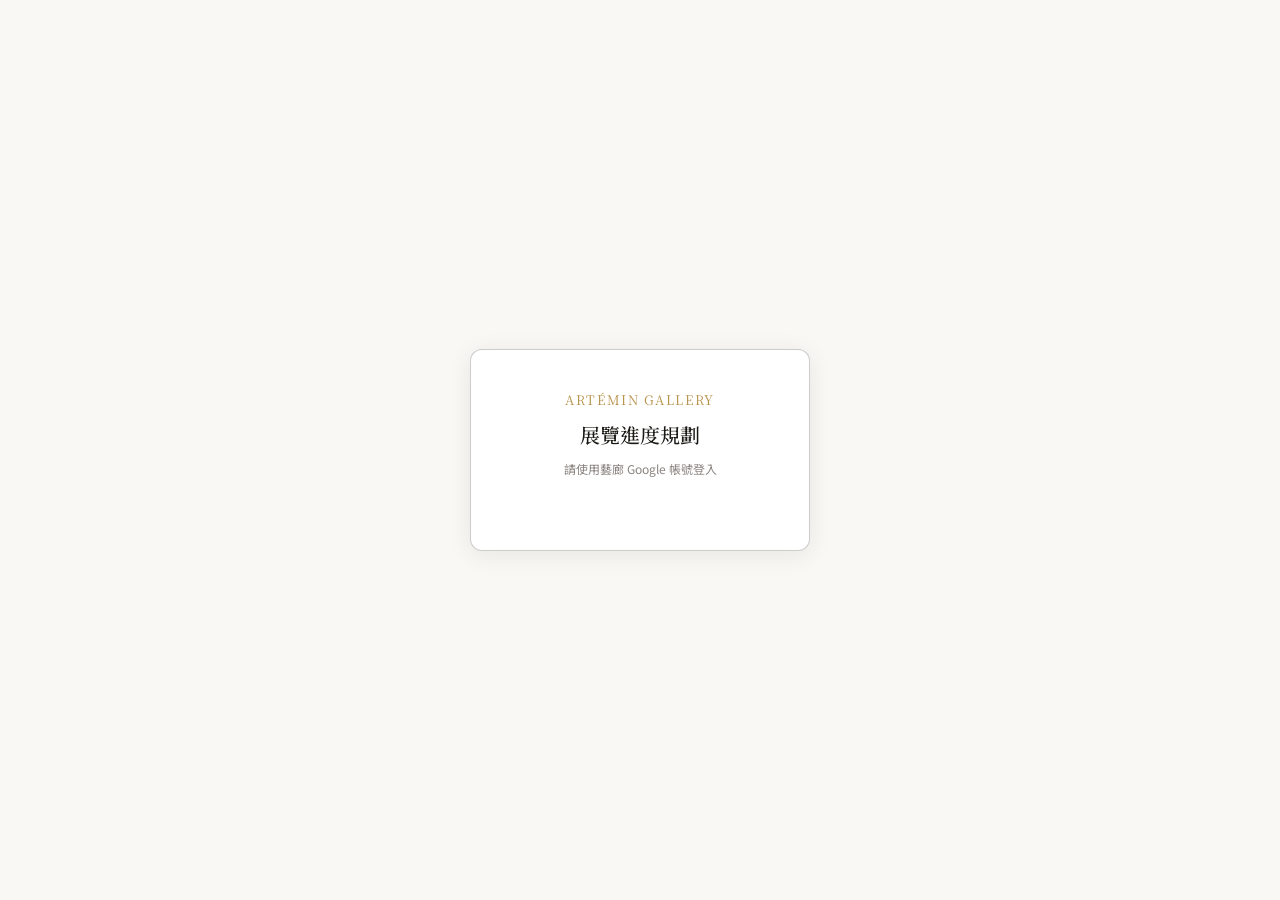
==== index.html @ 9acfe517 "Add files via upload" ====
<!DOCTYPE html>
<html lang="zh-TW">
<head>
<meta charset="UTF-8">
<meta name="viewport" content="width=device-width, initial-scale=1.0">
<title>藝廊展覽進度規劃</title>
<link href="https://fonts.googleapis.com/css2?family=Noto+Serif+TC:wght@400;500&family=Noto+Sans+TC:wght@300;400;500&display=swap" rel="stylesheet">
<script src="https://accounts.google.com/gsi/client" async defer></script>
<style>
:root {
  --ink:#1a1814;--ink-2:#4a4642;--ink-3:#8a8480;
  --paper:#faf8f4;--paper-2:#f2efe8;--paper-3:#e8e4da;
  --gold:#b8924a;--gold-lt:#f0e4cc;
  --teal:#3a7a6a;--teal-lt:#d4ede6;
  --blue:#3a5a8a;--blue-lt:#d4e0ef;
  --mauve:#7a5a7a;--mauve-lt:#e8d8e8;
  --border:rgba(26,24,20,0.12);--border-md:rgba(26,24,20,0.22);
  --radius:6px;--serif:'Noto Serif TC',serif;--sans:'Noto Sans TC',sans-serif;
}
*,*::before,*::after{box-sizing:border-box;margin:0;padding:0;}
body{font-family:var(--sans);background:var(--paper);color:var(--ink);min-height:100vh;font-size:14px;line-height:1.6;}

/* ── 登入畫面 ── */
#loginScreen{display:flex;align-items:center;justify-content:center;min-height:100vh;background:var(--paper);}
.login-card{background:white;border:1px solid var(--border-md);border-radius:12px;padding:2.5rem 2rem;width:340px;text-align:center;box-shadow:0 4px 24px rgba(26,24,20,0.08);}
.login-logo{font-family:var(--serif);font-size:13px;letter-spacing:0.12em;color:var(--gold);margin-bottom:0.5rem;}
.login-title{font-family:var(--serif);font-size:20px;font-weight:500;margin-bottom:0.5rem;}
.login-sub{font-size:12px;color:var(--ink-3);margin-bottom:2rem;}
.login-divider{height:1px;background:var(--border);margin:1.5rem 0;}
.login-err{font-size:12px;color:#b04040;background:#fef2f2;border:1px solid #fca5a5;border-radius:var(--radius);padding:8px 12px;margin-top:1rem;display:none;}

/* ── 頂部 ── */
#appScreen{display:none;}
.topbar{background:var(--ink);color:var(--paper);padding:0 2rem;height:52px;display:flex;align-items:center;justify-content:space-between;position:sticky;top:0;z-index:50;}
.topbar-brand{font-family:var(--serif);font-size:15px;letter-spacing:0.08em;color:var(--gold);}
.topbar-right{display:flex;align-items:center;gap:16px;}
.user-info{display:flex;align-items:center;gap:8px;}
.user-avatar{width:28px;height:28px;border-radius:50%;object-fit:cover;border:1.5px solid rgba(255,255,255,0.2);}
.user-name{font-size:12px;color:rgba(255,255,255,0.7);}
.logout-btn{background:none;border:1px solid rgba(255,255,255,0.2);border-radius:var(--radius);padding:4px 10px;font-size:11px;cursor:pointer;color:rgba(255,255,255,0.6);}
.logout-btn:hover{background:rgba(255,255,255,0.1);}
.sync-status{display:flex;align-items:center;gap:5px;font-size:11px;color:rgba(255,255,255,0.5);}
.sync-dot{width:6px;height:6px;border-radius:50%;background:#6bc18a;}
.sync-dot.syncing{background:var(--gold);animation:pulse 1s infinite;}
.sync-dot.error{background:#e06060;animation:none;}
@keyframes pulse{0%,100%{opacity:1}50%{opacity:0.3}}

/* ── 主容器 ── */
.container{max-width:1200px;margin:0 auto;padding:2rem 2rem 4rem;}
.page-header{display:flex;align-items:flex-end;justify-content:space-between;margin-bottom:1.5rem;padding-bottom:1rem;border-bottom:1px solid var(--border);}
.page-title{font-family:var(--serif);font-size:24px;font-weight:500;}
.page-sub{font-size:12px;color:var(--ink-3);margin-top:2px;}
.header-actions{display:flex;align-items:center;gap:10px;}
.year-nav{display:flex;align-items:center;gap:6px;}
.year-btn{background:none;border:1px solid var(--border-md);border-radius:var(--radius);width:28px;height:28px;cursor:pointer;color:var(--ink-2);font-size:14px;display:flex;align-items:center;justify-content:center;}
.year-btn:hover{background:var(--paper-2);}
.year-num{font-family:var(--serif);font-size:16px;font-weight:500;min-width:42px;text-align:center;}
.add-btn{background:var(--ink);color:var(--paper);border:none;border-radius:var(--radius);padding:7px 16px;font-size:13px;cursor:pointer;display:flex;align-items:center;gap:6px;}
.add-btn:hover{opacity:0.85;}

/* ── 統計 ── */
.stats{display:grid;grid-template-columns:repeat(4,1fr);gap:10px;margin-bottom:1.5rem;}
.stat-card{background:var(--paper-2);border:1px solid var(--border);border-radius:var(--radius);padding:0.875rem 1rem;}
.stat-label{font-size:11px;color:var(--ink-3);letter-spacing:0.05em;margin-bottom:4px;}
.stat-val{font-family:var(--serif);font-size:24px;font-weight:500;}
.stat-unit{font-family:var(--sans);font-size:12px;color:var(--ink-3);}

/* ── 甘特圖 ── */
.gantt-wrap{background:white;border:1px solid var(--border);border-radius:var(--radius);overflow:hidden;box-shadow:0 2px 12px rgba(26,24,20,0.06);}
.gantt-header{display:grid;grid-template-columns:200px 1fr;border-bottom:1px solid var(--border);}
.gantt-header-label{padding:8px 12px;font-size:11px;color:var(--ink-3);border-right:1px solid var(--border);}
.months-row{display:grid;grid-template-columns:repeat(12,1fr);}
.month-cell{font-size:11px;color:var(--ink-3);text-align:center;padding:8px 0;border-right:1px solid var(--border);}
.month-cell:last-child{border-right:none;}
.gantt-row{display:grid;grid-template-columns:200px 1fr;border-bottom:1px solid var(--border);transition:background 0.12s;}
.gantt-row:last-child{border-bottom:none;}
.gantt-row:hover{background:var(--paper);}
.gantt-info{padding:10px 12px;border-right:1px solid var(--border);cursor:pointer;display:flex;flex-direction:column;justify-content:center;}
.gantt-name{font-size:13px;font-weight:500;white-space:nowrap;overflow:hidden;text-overflow:ellipsis;}
.gantt-meta{display:flex;align-items:center;gap:6px;margin-top:3px;}
.status-badge{font-size:10px;padding:1px 6px;border-radius:10px;font-weight:500;white-space:nowrap;}
.s-planning{background:var(--mauve-lt);color:var(--mauve);}
.s-confirmed{background:var(--blue-lt);color:var(--blue);}
.s-active{background:var(--teal-lt);color:var(--teal);}
.s-done{background:var(--paper-3);color:var(--ink-3);}
.progress-text{font-size:10px;color:var(--ink-3);}
.gantt-tl{position:relative;height:48px;cursor:pointer;}
.tl-grid{position:absolute;top:0;left:0;width:100%;height:100%;display:grid;grid-template-columns:repeat(12,1fr);pointer-events:none;}
.tl-cell{border-right:1px solid var(--border);}
.tl-cell:last-child{border-right:none;}
.today-marker{position:absolute;top:0;width:1px;height:100%;pointer-events:none;z-index:4;}
.bar{position:absolute;top:10px;height:28px;border-radius:4px;z-index:3;display:flex;align-items:center;padding:0 8px;font-size:11px;font-weight:500;overflow:hidden;white-space:nowrap;transition:opacity 0.15s;}
.bar:hover{opacity:0.85;}
.bar-planning{background:var(--mauve);color:white;}
.bar-confirmed{background:var(--blue);color:white;}
.bar-active{background:var(--teal);color:white;}
.bar-done{background:var(--paper-3);color:var(--ink-3);}
.loading-state{text-align:center;padding:3rem;color:var(--ink-3);font-size:13px;}
.error-state{text-align:center;padding:2rem;background:#fef2f2;border:1px solid #fca5a5;border-radius:var(--radius);color:#b91c1c;font-size:13px;margin:1rem 0;}

/* ── 彈窗 ── */
.overlay{display:none;position:fixed;top:0;left:0;width:100%;height:100%;background:rgba(26,24,20,0.4);z-index:200;align-items:center;justify-content:center;}
.overlay.open{display:flex;}
.modal{background:var(--paper);border:1px solid var(--border-md);border-radius:10px;width:520px;max-width:92vw;max-height:88vh;overflow-y:auto;padding:1.5rem;box-shadow:0 12px 40px rgba(26,24,20,0.18);}
.modal-head{display:flex;justify-content:space-between;align-items:center;margin-bottom:1.25rem;padding-bottom:0.875rem;border-bottom:1px solid var(--border);}
.modal-title{font-family:var(--serif);font-size:16px;font-weight:500;}
.modal-close{background:none;border:none;font-size:22px;cursor:pointer;color:var(--ink-3);line-height:1;padding:0 2px;}
.field-grid{display:grid;grid-template-columns:1fr 1fr;gap:10px;margin-bottom:10px;}
.field{display:flex;flex-direction:column;gap:4px;}
.field.full{grid-column:1/-1;}
.field label{font-size:11px;color:var(--ink-3);letter-spacing:0.04em;}
.field input,.field select{font-family:var(--sans);font-size:13px;padding:7px 10px;border:1px solid var(--border-md);border-radius:var(--radius);background:white;color:var(--ink);outline:none;transition:border-color 0.15s;}
.field input:focus,.field select:focus{border-color:var(--gold);}

/* ── 任務樣式 ── */
.tasks-section{margin-top:1.25rem;border-top:1px solid var(--border);padding-top:1rem;}
.tasks-title{font-size:11px;color:var(--ink-3);letter-spacing:0.05em;margin-bottom:10px;}
.task-list{display:flex;flex-direction:column;gap:4px;}
.task-group{display:flex;flex-direction:column;gap:3px;}
.task-parent{display:flex;align-items:center;gap:8px;padding:8px 10px;background:var(--paper-2);border:1px solid var(--border);border-radius:var(--radius);cursor:pointer;transition:background 0.12s;}
.task-parent:hover{background:var(--paper-3);}
.task-parent.ck{background:var(--teal-lt);border-color:rgba(58,122,106,0.3);}
.task-subs{display:flex;flex-direction:column;gap:3px;padding-left:14px;margin-top:3px;}
.task-sub{display:flex;align-items:center;gap:8px;padding:6px 10px;background:white;border:1px solid var(--border);border-radius:var(--radius);cursor:pointer;transition:background 0.12s;}
.task-sub:hover{background:var(--paper-2);}
.task-sub.ck{background:var(--teal-lt);border-color:rgba(58,122,106,0.3);}
.task-sub2s{display:flex;flex-direction:column;gap:3px;padding-left:14px;margin-top:3px;}
.task-sub2{display:flex;align-items:center;gap:8px;padding:5px 10px;background:var(--paper);border:1px solid var(--border);border-radius:var(--radius);cursor:pointer;transition:background 0.12s;}
.task-sub2:hover{background:var(--paper-2);}
.task-sub2.ck{background:var(--teal-lt);border-color:rgba(58,122,106,0.3);}
.chk{width:14px;height:14px;border-radius:3px;border:1.5px solid var(--border-md);background:white;display:flex;align-items:center;justify-content:center;flex-shrink:0;transition:all 0.12s;}
.task-parent.ck .chk,.task-sub.ck .chk,.task-sub2.ck .chk{background:var(--teal);border-color:var(--teal);}
.chkico{display:none;width:8px;height:6px;}
.chkico path{stroke:white;stroke-width:2;fill:none;stroke-linecap:round;stroke-linejoin:round;}
.task-parent.ck .chkico,.task-sub.ck .chkico,.task-sub2.ck .chkico{display:block;}
.task-name{font-size:12px;color:var(--ink-2);flex:1;}
.task-parent .task-name{font-weight:500;font-size:13px;color:var(--ink);}
.task-parent.ck .task-name,.task-sub.ck .task-name,.task-sub2.ck .task-name{color:var(--teal);}
.task-cnt{font-size:10px;color:var(--ink-3);margin-left:auto;}

.modal-actions{display:flex;gap:8px;margin-top:1.5rem;padding-top:1rem;border-top:1px solid var(--border);}
.btn-del{background:none;border:1px solid #e5a0a0;border-radius:var(--radius);padding:7px 14px;font-size:12px;cursor:pointer;color:#b04040;margin-right:auto;font-family:var(--sans);}
.btn-del:hover{background:#fef2f2;}
.btn-cancel{background:none;border:1px solid var(--border-md);border-radius:var(--radius);padding:7px 16px;font-size:13px;cursor:pointer;color:var(--ink-2);font-family:var(--sans);}
.btn-save{background:var(--ink);color:var(--paper);border:none;border-radius:var(--radius);padding:7px 20px;font-size:13px;cursor:pointer;font-family:var(--sans);}
.btn-save:hover{opacity:0.85;}
.btn-save:disabled{opacity:0.5;cursor:not-allowed;}
</style>
</head>
<body>

<!-- ══ 登入畫面 ══ -->
<div id="loginScreen">
  <div class="login-card">
    <div class="login-logo">ARTÉMIN GALLERY</div>
    <div class="login-title">展覽進度規劃</div>
    <div class="login-sub">請使用藝廊 Google 帳號登入</div>
    <div id="g_id_onload"
      data-client_id="168301456970-nptqdg437fssl7lu7vu9u8i5uf6and3h.apps.googleusercontent.com"
      data-context="signin"
      data-ux_mode="popup"
      data-callback="handleGoogleLogin"
      data-auto_prompt="false">
    </div>
    <div class="g_id_signin"
      data-type="standard"
      data-shape="rectangular"
      data-theme="outline"
      data-text="signin_with"
      data-size="large"
      data-locale="zh-TW"
      data-width="280">
    </div>
    <div class="login-err" id="loginErr"></div>
  </div>
</div>

<!-- ══ 主應用 ══ -->
<div id="appScreen">
  <div class="topbar">
    <div class="topbar-brand">藝廊展覽進度規劃</div>
    <div class="topbar-right">
      <div class="sync-status">
        <div class="sync-dot" id="syncDot"></div>
        <span id="syncLabel">已連線</span>
      </div>
      <div class="user-info">
        <img class="user-avatar" id="userAvatar" src="" alt="">
        <span class="user-name" id="userName"></span>
      </div>
      <button class="logout-btn" onclick="logout()">登出</button>
    </div>
  </div>

  <div class="container">
    <div class="page-header">
      <div>
        <div class="page-title" id="pageTitle">年度展覽規劃</div>
        <div class="page-sub">點擊展覽列以編輯詳情與進度</div>
      </div>
      <div class="header-actions">
        <div class="year-nav">
          <button class="year-btn" onclick="changeYear(-1)">&#8592;</button>
          <div class="year-num" id="yearNum">2026</div>
          <button class="year-btn" onclick="changeYear(1)">&#8594;</button>
        </div>
        <button class="add-btn" onclick="openAdd()">＋ 新增展覽</button>
      </div>
    </div>
    <div class="stats" id="statsBar"></div>
    <div class="gantt-wrap">
      <div class="gantt-header">
        <div class="gantt-header-label">展覽名稱</div>
        <div class="months-row" id="monthsRow"></div>
      </div>
      <div id="ganttBody"><div class="loading-state">請先登入</div></div>
    </div>
  </div>
</div>

<!-- ══ 編輯彈窗 ══ -->
<div class="overlay" id="overlay" onclick="maybeClose(event)">
  <div class="modal">
    <div class="modal-head">
      <div class="modal-title" id="modalTitle">展覽詳情</div>
      <button class="modal-close" onclick="closeModal()">&#215;</button>
    </div>
    <div class="field-grid">
      <div class="field full"><label>展覽名稱</label><input id="fName" type="text" placeholder="例：春季油畫聯展"></div>
      <div class="field"><label>藝術家</label><input id="fArtist" type="text" placeholder="藝術家姓名"></div>
      <div class="field"><label>策展人</label><input id="fCurator" type="text" placeholder="策展人姓名"></div>
      <div class="field"><label>展覽類型</label>
        <select id="fType">
          <option>油畫</option><option>攝影</option><option>雕塑</option>
          <option>裝置藝術</option><option>版畫</option><option>水彩</option>
          <option>混合媒材</option><option>其他</option>
        </select>
      </div>
      <div class="field"><label>展間</label><input id="fRoom" type="text" placeholder="例：主展廳"></div>
      <div class="field"><label>開展日期</label><input id="fStart" type="date"></div>
      <div class="field"><label>結束日期</label><input id="fEnd" type="date"></div>
      <div class="field"><label>狀態</label>
        <select id="fStatus">
          <option value="planning">規劃中</option>
          <option value="confirmed">已確認</option>
          <option value="active">展覽中</option>
          <option value="done">已結束</option>
        </select>
      </div>
    </div>
    <div class="tasks-section">
      <div class="tasks-title">標準作業進度</div>
      <div class="task-list" id="taskList"></div>
    </div>
    <div class="modal-actions">
      <button class="btn-del" id="deleteBtn" onclick="deleteExh()">刪除展覽</button>
      <button class="btn-cancel" onclick="closeModal()">取消</button>
      <button class="btn-save" id="saveBtn" onclick="saveExh()">儲存</button>
    </div>
  </div>
</div>

<script>
const API_URL = 'https://script.google.com/macros/s/AKfycbzj62kZOhOojX4Hk5gI0bVfnk32BzOACDIjhWFmv7PJkhYuEvJrRE6wofhIH_kKk1Yr/exec';

// 任務結構定義
const TASKS = [
  { k:'藝術家展覽簽約', subs:[] },
  { k:'作品確認', subs:[
    { k:'作品圖確認', subs:[
      { k:'藝術家有提供', subs:[] },
      { k:'藝術家沒提供 → 預約拍照', subs:[] }
    ]}
  ]},
  { k:'展品運輸', subs:[
    { k:'取件預約', subs:[] },
    { k:'表框', subs:[
      { k:'是', subs:[] },
      { k:'否', subs:[] }
    ]}
  ]},
  { k:'場地準備', subs:[
    { k:'櫥窗油漆顏色確定', subs:[] },
    { k:'展場內油漆及牆面補洞', subs:[] }
  ]},
  { k:'設計製作', subs:[
    { k:'Facebook', subs:[] },
    { k:'Instagram', subs:[] },
    { k:'海報', subs:[] },
    { k:'卡點', subs:[] },
    { k:'Floor map', subs:[] },
    { k:'小卡製作', subs:[
      { k:'有', subs:[] },
      { k:'無', subs:[] }
    ]}
  ]},
  { k:'布展', subs:[{ k:'時間預約', subs:[] }] },
  { k:'媒體通知', subs:[{ k:'國內', subs:[] },{ k:'國外', subs:[] }] },
  { k:'開幕宣傳', subs:[{ k:'LINE 群發', subs:[] },{ k:'電子報', subs:[] },{ k:'社群', subs:[] }] },
  { k:'開幕茶會', subs:[] },
  { k:'結展撤展', subs:[] },
  { k:'展覽後展品處置', subs:[
    { k:'作品無售出', subs:[{ k:'作品退回藝術家', subs:[] }] },
    { k:'作品售出', subs:[
      { k:'紙箱製作', subs:[] },
      { k:'保證卡製作', subs:[] },
      { k:'運輸', subs:[] }
    ]}
  ]}
];

// 展開成扁平陣列，取得 checkbox 總數
function flattenTasks(nodes) {
  const result = [];
  nodes.forEach(n => { result.push(n); if(n.subs.length) result.push(...flattenTasks(n.subs)); });
  return result;
}
const TASK_FLAT = flattenTasks(TASKS);
const TASK_COUNT = TASK_FLAT.length;

const MONTHS = ['1月','2月','3月','4月','5月','6月','7月','8月','9月','10月','11月','12月'];
const STATUS_LABELS = { planning:'規劃中', confirmed:'已確認', active:'展覽中', done:'已結束' };

let currentYear = new Date().getFullYear();
let exhibitions = [];
let editingId = null;
let isSaving = false;
let currentUser = null;

// ── Google 登入 ──
function handleGoogleLogin(response) {
  const payload = parseJwt(response.credential);
  const email = payload.email;
  const WHITELIST = [
    'benhsiao@artemingallery.com',
    'phiisc@artemingallery.com',
    'info@artemingallery.com',
    'chanelcheng@artemingallery.com',
    'casperchen@artemingallery.com'
  ];
  if (!WHITELIST.includes(email.toLowerCase())) {
    const err = document.getElementById('loginErr');
    err.textContent = '此帳號沒有存取權限，請聯繫管理員。';
    err.style.display = 'block';
    return;
  }
  currentUser = { email, name: payload.name, avatar: payload.picture };
  document.getElementById('loginScreen').style.display = 'none';
  document.getElementById('appScreen').style.display = 'block';
  document.getElementById('userName').textContent = payload.name;
  document.getElementById('userAvatar').src = payload.picture;
  loadExhibitions();
}

function parseJwt(token) {
  const base64 = token.split('.')[1].replace(/-/g,'+').replace(/_/g,'/');
  return JSON.parse(decodeURIComponent(atob(base64).split('').map(c=>'%'+('00'+c.charCodeAt(0).toString(16)).slice(-2)).join('')));
}

function logout() {
  currentUser = null;
  exhibitions = [];
  document.getElementById('appScreen').style.display = 'none';
  document.getElementById('loginScreen').style.display = 'flex';
  document.getElementById('loginErr').style.display = 'none';
  google.accounts.id.disableAutoSelect();
}

// ── API ──
function setSyncState(s) {
  const dot = document.getElementById('syncDot');
  const lbl = document.getElementById('syncLabel');
  dot.className = 'sync-dot'+(s==='syncing'?' syncing':s==='error'?' error':'');
  lbl.textContent = s==='syncing'?'同步中…':s==='error'?'連線失敗':'已連線';
}

function jsonp(url) {
  return new Promise((resolve, reject) => {
    const cbName = '_cb' + Date.now();
    window[cbName] = (data) => {
      delete window[cbName];
      script.parentNode && script.parentNode.removeChild(script);
      resolve(data);
    };
    const script = document.createElement('script');
    script.src = url + (url.includes('?') ? '&' : '?') + 'callback=' + cbName;
    script.onerror = () => {
      delete window[cbName];
      script.parentNode && script.parentNode.removeChild(script);
      reject(new Error('script load error'));
    };
    document.head.appendChild(script);
  });
}

async function apiFetch(method, body) {
  setSyncState('syncing');
  try {
    let data;
    if (method === 'GET') {
      const url = `${API_URL}?action=list&year=${currentYear}&email=${encodeURIComponent(currentUser.email)}`;
      data = await jsonp(url);
    } else {
      const payload = {...body, email: currentUser.email};
      const url = `${API_URL}?payload=${encodeURIComponent(JSON.stringify(payload))}`;
      data = await jsonp(url);
    }
    if (data && data.error === 'unauthorized') { logout(); return null; }
    setSyncState('ok');
    return data;
  } catch(e) { setSyncState('error'); throw e; }
}

async function loadExhibitions() {
  document.getElementById('loadingState') && (document.getElementById('loadingState').textContent = '載入中…');
  try {
    const res = await apiFetch('GET');
    if (res && res.success) { exhibitions = res.data; renderAll(); }
    else showError('載入失敗');
  } catch(e) { showError('無法連線至伺服器'); }
}

function showError(msg) {
  document.getElementById('ganttBody').innerHTML = `<div class="error-state">${msg}</div>`;
}

// ── 渲染 ──
function pct(dateStr) {
  const d = new Date(dateStr), s = new Date(currentYear,0,1), e = new Date(currentYear+1,0,1);
  return Math.max(0, Math.min(1,(d-s)/(e-s)));
}

function renderAll() {
  document.getElementById('yearNum').textContent = currentYear;
  document.getElementById('pageTitle').textContent = `${currentYear} 年度展覽規劃`;
  document.getElementById('monthsRow').innerHTML = MONTHS.map(m=>`<div class="month-cell">${m}</div>`).join('');

  const counts = {};
  exhibitions.forEach(e => counts[e.status] = (counts[e.status]||0)+1);
  const avgProg = exhibitions.length
    ? Math.round(exhibitions.reduce((s,e)=>{
        const t = Array.isArray(e.tasks)?e.tasks:Array(TASK_COUNT).fill(0);
        return s + t.filter(x=>x).length/t.length;
      },0)/exhibitions.length*100) : 0;
  document.getElementById('statsBar').innerHTML = `
    <div class="stat-card"><div class="stat-label">總展覽數</div><div class="stat-val">${exhibitions.length}<span class="stat-unit">檔</span></div></div>
    <div class="stat-card"><div class="stat-label">已結束</div><div class="stat-val">${counts.done||0}<span class="stat-unit">檔</span></div></div>
    <div class="stat-card"><div class="stat-label">進行中</div><div class="stat-val">${counts.active||0}<span class="stat-unit">檔</span></div></div>
    <div class="stat-card"><div class="stat-label">平均進度</div><div class="stat-val">${avgProg}<span class="stat-unit">%</span></div></div>`;

  const todayPct = pct(new Date().toISOString().slice(0,10));
  const body = document.getElementById('ganttBody');
  if (!exhibitions.length) { body.innerHTML = '<div class="loading-state">此年度尚無展覽，點擊「新增展覽」開始規劃。</div>'; return; }
  body.innerHTML = '';
  exhibitions.forEach(e => {
    const sp=pct(e.start)*100, ep=pct(e.end)*100;
    const bL=Math.max(0,sp), bR=Math.min(100,ep), bW=Math.max(0,bR-bL);
    const tasks=Array.isArray(e.tasks)?e.tasks:Array(TASK_COUNT).fill(0);
    const prog=Math.round(tasks.filter(x=>x).length/tasks.length*100);
    const row=document.createElement('div');
    row.className='gantt-row';
    row.innerHTML=`
      <div class="gantt-info" onclick="openEdit(${e.id})">
        <div class="gantt-name">${e.name}</div>
        <div class="gantt-meta">
          <span class="status-badge s-${e.status}">${STATUS_LABELS[e.status]}</span>
          <span class="progress-text">${prog}%</span>
        </div>
      </div>
      <div class="gantt-tl" onclick="openEdit(${e.id})">
        <div class="tl-grid">${Array(12).fill('<div class="tl-cell"></div>').join('')}</div>
        ${currentYear===new Date().getFullYear()?`<div class="today-marker" style="left:${todayPct*100}%;background:var(--gold);opacity:0.7;"></div>`:''}
        ${bW>0?`<div class="bar bar-${e.status}" style="left:${bL}%;width:${bW}%;">${bW>6?e.name:''}</div>`:''}
      </div>`;
    body.appendChild(row);
  });
}

// ── 彈窗 ──
function openEdit(id) {
  editingId = id;
  const e = exhibitions.find(x=>x.id===id);
  document.getElementById('modalTitle').textContent = '編輯展覽';
  document.getElementById('deleteBtn').style.display = 'inline-block';
  fillModal(e);
  document.getElementById('overlay').classList.add('open');
}
function openAdd() {
  editingId = null;
  document.getElementById('modalTitle').textContent = '新增展覽';
  document.getElementById('deleteBtn').style.display = 'none';
  fillModal({ name:'',artist:'',curator:'',type:'油畫',start:`${currentYear}-01-01`,end:`${currentYear}-03-31`,status:'planning',room:'',tasks:Array(TASK_COUNT).fill(0) });
  document.getElementById('overlay').classList.add('open');
}

function chkHtml() {
  return `<div class="chk"><svg class="chkico" viewBox="0 0 8 6"><path d="M1 3L3 5L7 1"/></svg></div>`;
}

function buildTaskNodes(nodes, tasks, depth, idxRef) {
  let html = '';
  nodes.forEach(n => {
    const myIdx = idxRef.i++;
    const hasSubs = n.subs && n.subs.length > 0;
    const isChecked = tasks[myIdx] ? 'ck' : '';
    if (depth === 0) {
      html += `<div class="task-group">`;
      html += `<div class="task-parent ${isChecked}" data-idx="${myIdx}" onclick="toggleNode(this)">
        ${chkHtml()}<span class="task-name">${n.k}</span>
        ${hasSubs?`<span class="task-cnt" id="tcnt-${myIdx}"></span>`:'<input type="checkbox" style="display:none" data-idx="'+myIdx+'" '+(isChecked?'checked':'')+'>'}
      </div>`;
      if (hasSubs) {
        html += `<div class="task-subs">${buildTaskNodes(n.subs, tasks, 1, idxRef)}</div>`;
      }
      html += `</div>`;
    } else if (depth === 1) {
      html += `<div class="task-sub ${isChecked}" data-idx="${myIdx}" onclick="toggleNode(this)">
        ${chkHtml()}<span class="task-name">${n.k}</span>
        ${hasSubs?`<span class="task-cnt" id="tcnt-${myIdx}"></span>`:'<input type="checkbox" style="display:none" data-idx="'+myIdx+'" '+(isChecked?'checked':'')+'>'}
      </div>`;
      if (hasSubs) {
        html += `<div class="task-sub2s">${buildTaskNodes(n.subs, tasks, 2, idxRef)}</div>`;
      }
    } else {
      html += `<div class="task-sub2 ${isChecked}" data-idx="${myIdx}" onclick="toggleNode(this)">
        ${chkHtml()}<span class="task-name">${n.k}</span>
        <input type="checkbox" style="display:none" data-idx="${myIdx}" ${isChecked?'checked':''}>
      </div>`;
    }
  });
  return html;
}

function fillModal(e) {
  document.getElementById('fName').value = e.name||'';
  document.getElementById('fArtist').value = e.artist||'';
  document.getElementById('fCurator').value = e.curator||'';
  document.getElementById('fType').value = e.type||'其他';
  document.getElementById('fStart').value = e.start||'';
  document.getElementById('fEnd').value = e.end||'';
  document.getElementById('fStatus').value = e.status||'planning';
  document.getElementById('fRoom').value = e.room||'';
  let tasks = Array.isArray(e.tasks)?[...e.tasks]:[];
  while(tasks.length < TASK_COUNT) tasks.push(0);
  const idxRef = {i:0};
  document.getElementById('taskList').innerHTML = buildTaskNodes(TASKS, tasks, 0, idxRef);
  updateAllCounts();
}

function toggleNode(el) {
  el.classList.toggle('ck');
  const cb = el.querySelector('input[type=checkbox]');
  if (cb) cb.checked = el.classList.contains('ck');
  updateAllCounts();
}

function updateAllCounts() {
  // 更新每個有子項目節點的計數
  document.querySelectorAll('[id^="tcnt-"]').forEach(cnt => {
    const idx = cnt.id.replace('tcnt-','');
    const parent = cnt.closest('.task-parent,.task-sub');
    if (!parent) return;
    let sibling = parent.nextElementSibling;
    if (!sibling) return;
    const children = sibling.querySelectorAll('.task-sub,.task-sub2');
    if (!children.length) return;
    const done = Array.from(children).filter(c=>c.classList.contains('ck')).length;
    cnt.textContent = `${done}/${children.length}`;
    if (done === children.length && children.length > 0) parent.classList.add('ck');
    else parent.classList.remove('ck');
  });
}

function closeModal() { document.getElementById('overlay').classList.remove('open'); }
function maybeClose(e) { if(e.target===document.getElementById('overlay')) closeModal(); }

async function saveExh() {
  if (isSaving) return;
  isSaving = true;
  const btn = document.getElementById('saveBtn');
  btn.disabled = true; btn.textContent = '儲存中…';
  const tasks = Array(TASK_COUNT).fill(0);
  document.querySelectorAll('#taskList input[type=checkbox]').forEach(cb=>{
    const idx = parseInt(cb.dataset.idx);
    if (!isNaN(idx)) tasks[idx] = cb.checked?1:0;
  });
  // 同步父節點勾選狀態到 tasks
  document.querySelectorAll('#taskList .task-parent,.task-sub,.task-sub2').forEach(el=>{
    const idx = parseInt(el.dataset.idx);
    if (!isNaN(idx)) tasks[idx] = el.classList.contains('ck')?1:0;
  });
  const data = {
    id:editingId,
    name:document.getElementById('fName').value||'未命名展覽',
    artist:document.getElementById('fArtist').value,
    curator:document.getElementById('fCurator').value,
    type:document.getElementById('fType').value,
    start:document.getElementById('fStart').value,
    end:document.getElementById('fEnd').value,
    status:document.getElementById('fStatus').value,
    room:document.getElementById('fRoom').value,
    tasks
  };
  try {
    const action = editingId?'update':'create';
    const res = await apiFetch('POST', {action, data, id:editingId});
    if (res && res.success) { closeModal(); await loadExhibitions(); }
    else alert('儲存失敗：'+(res&&res.error||'未知錯誤'));
  } catch(e) { alert('網路錯誤，請稍後再試'); }
  isSaving=false; btn.disabled=false; btn.textContent='儲存';
}

async function deleteExh() {
  if (!editingId||!confirm('確定要刪除此展覽？')) return;
  try {
    const res = await apiFetch('POST',{action:'delete',id:editingId});
    if (res && res.success) { closeModal(); await loadExhibitions(); }
    else alert('刪除失敗');
  } catch(e) { alert('網路錯誤'); }
}

function changeYear(d) { currentYear+=d; loadExhibitions(); }
</script>
</body>
</html>
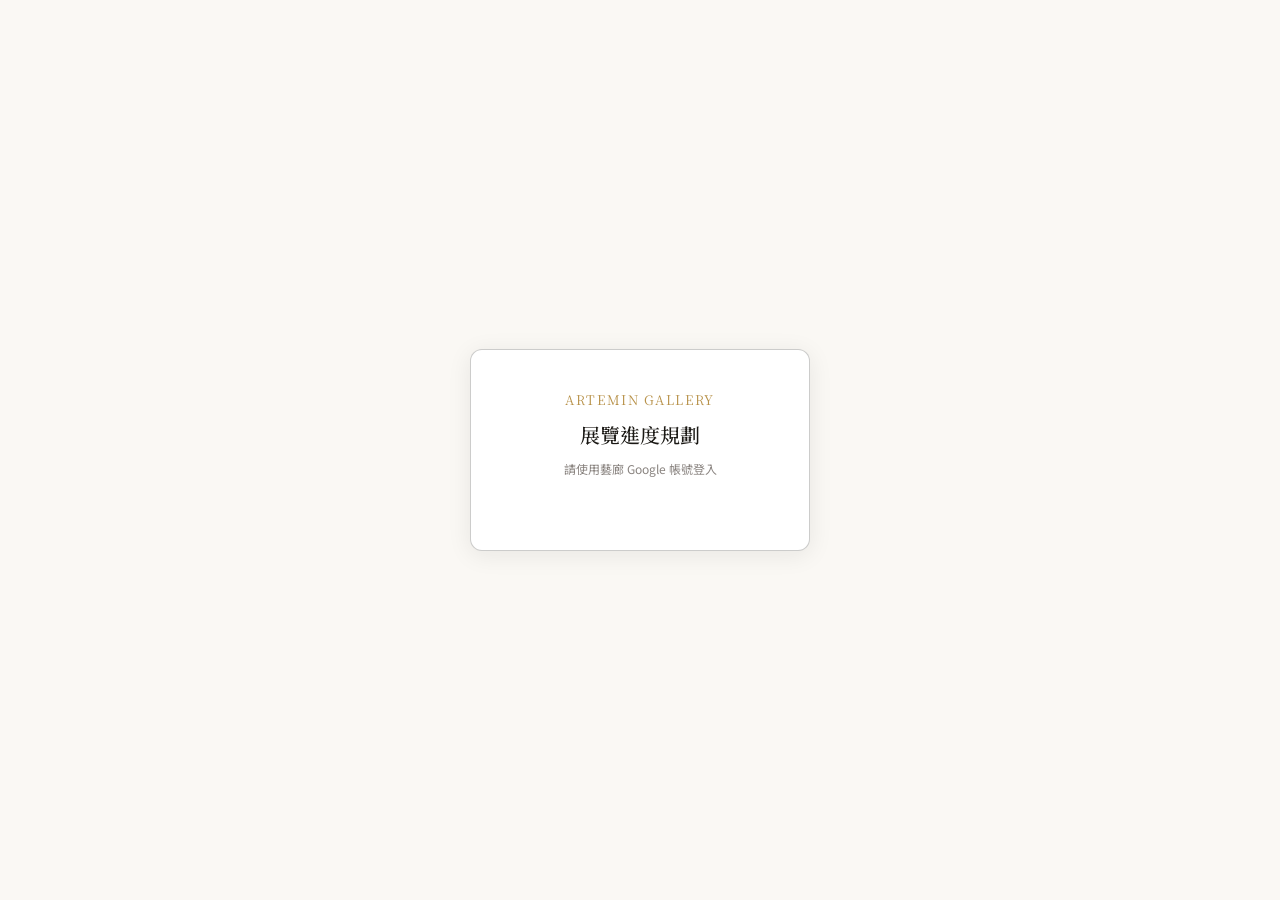
==== commit 58a77eb2: "Add files via upload" ====
--- a/index.html
+++ b/index.html
@@ -137,6 +137,7 @@
 .task-parent .task-name{font-weight:500;font-size:13px;color:var(--ink);}
 .task-parent.ck .task-name,.task-sub.ck .task-name,.task-sub2.ck .task-name{color:var(--teal);}
 .task-cnt{font-size:10px;color:var(--ink-3);margin-left:auto;}
+.task-parent.disabled,.task-sub.disabled,.task-sub2.disabled{opacity:0.35;pointer-events:none;background:var(--paper-3)!important;}
 
 .modal-actions{display:flex;gap:8px;margin-top:1.5rem;padding-top:1rem;border-top:1px solid var(--border);}
 .btn-del{background:none;border:1px solid #e5a0a0;border-radius:var(--radius);padding:7px 14px;font-size:12px;cursor:pointer;color:#b04040;margin-right:auto;font-family:var(--sans);}
@@ -152,7 +153,7 @@
 <!-- ══ 登入畫面 ══ -->
 <div id="loginScreen">
   <div class="login-card">
-    <div class="login-logo">ARTÉMIN GALLERY</div>
+    <div class="login-logo">ARTEMIN GALLERY</div>
     <div class="login-title">展覽進度規劃</div>
     <div class="login-sub">請使用藝廊 Google 帳號登入</div>
     <div id="g_id_onload"
@@ -231,7 +232,7 @@
       <div class="field"><label>策展人</label><input id="fCurator" type="text" placeholder="策展人姓名"></div>
       <div class="field"><label>展覽類型</label>
         <select id="fType">
-          <option>油畫</option><option>攝影</option><option>雕塑</option>
+          <option>畫作</option><option>攝影</option><option>雕塑</option>
           <option>裝置藝術</option><option>版畫</option><option>水彩</option>
           <option>混合媒材</option><option>其他</option>
         </select>
@@ -261,20 +262,22 @@
 </div>
 
 <script>
-const API_URL = 'https://script.google.com/macros/s/AKfycbzj62kZOhOojX4Hk5gI0bVfnk32BzOACDIjhWFmv7PJkhYuEvJrRE6wofhIH_kKk1Yr/exec';
+const API_URL = 'https://script.google.com/macros/s/AKfycbwHaxwSZztR-qbtse4qG09YENNe3fGYvIRvafHjVaxKLeFKIFaYJn6r4PDbKV10Rx05/exec';
 
 // 任務結構定義
+// mutex: true = 子項目互斥（勾任一即完成父項目，另一自動停用）
+// anyOne: true = 子項目任一完成即算父項目完成
 const TASKS = [
   { k:'藝術家展覽簽約', subs:[] },
   { k:'作品確認', subs:[
-    { k:'作品圖確認', subs:[
+    { k:'作品圖確認', anyOne:true, subs:[
       { k:'藝術家有提供', subs:[] },
       { k:'藝術家沒提供 → 預約拍照', subs:[] }
     ]}
   ]},
   { k:'展品運輸', subs:[
     { k:'取件預約', subs:[] },
-    { k:'表框', subs:[
+    { k:'表框', anyOne:true, subs:[
       { k:'是', subs:[] },
       { k:'否', subs:[] }
     ]}
@@ -289,7 +292,7 @@
     { k:'海報', subs:[] },
     { k:'卡點', subs:[] },
     { k:'Floor map', subs:[] },
-    { k:'小卡製作', subs:[
+    { k:'小卡製作', anyOne:true, subs:[
       { k:'有', subs:[] },
       { k:'無', subs:[] }
     ]}
@@ -299,7 +302,7 @@
   { k:'開幕宣傳', subs:[{ k:'LINE 群發', subs:[] },{ k:'電子報', subs:[] },{ k:'社群', subs:[] }] },
   { k:'開幕茶會', subs:[] },
   { k:'結展撤展', subs:[] },
-  { k:'展覽後展品處置', subs:[
+  { k:'展覽後展品處置', mutex:true, subs:[
     { k:'作品無售出', subs:[{ k:'作品退回藝術家', subs:[] }] },
     { k:'作品售出', subs:[
       { k:'紙箱製作', subs:[] },
@@ -345,11 +348,16 @@
     return;
   }
   currentUser = { email, name: payload.name, avatar: payload.picture };
+  sessionStorage.setItem('gallery_user', JSON.stringify(currentUser));
+  showApp();
+  loadExhibitions();
+}
+
+function showApp() {
   document.getElementById('loginScreen').style.display = 'none';
   document.getElementById('appScreen').style.display = 'block';
-  document.getElementById('userName').textContent = payload.name;
-  document.getElementById('userAvatar').src = payload.picture;
-  loadExhibitions();
+  document.getElementById('userName').textContent = currentUser.name;
+  document.getElementById('userAvatar').src = currentUser.avatar || '';
 }
 
 function parseJwt(token) {
@@ -360,11 +368,24 @@
 function logout() {
   currentUser = null;
   exhibitions = [];
+  sessionStorage.removeItem('gallery_user');
   document.getElementById('appScreen').style.display = 'none';
   document.getElementById('loginScreen').style.display = 'flex';
   document.getElementById('loginErr').style.display = 'none';
   google.accounts.id.disableAutoSelect();
 }
+
+// 頁面載入時檢查是否已登入
+(function checkSession() {
+  const saved = sessionStorage.getItem('gallery_user');
+  if (saved) {
+    try {
+      currentUser = JSON.parse(saved);
+      showApp();
+      loadExhibitions();
+    } catch(e) { sessionStorage.removeItem('gallery_user'); }
+  }
+})();
 
 // ── API ──
 function setSyncState(s) {
@@ -376,8 +397,14 @@
 
 function jsonp(url) {
   return new Promise((resolve, reject) => {
-    const cbName = '_cb' + Date.now();
+    const cbName = '_cb' + Date.now() + '_' + Math.random().toString(36).slice(2);
+    const timer = setTimeout(() => {
+      delete window[cbName];
+      script.parentNode && script.parentNode.removeChild(script);
+      reject(new Error('timeout'));
+    }, 20000);
     window[cbName] = (data) => {
+      clearTimeout(timer);
       delete window[cbName];
       script.parentNode && script.parentNode.removeChild(script);
       resolve(data);
@@ -385,6 +412,7 @@
     const script = document.createElement('script');
     script.src = url + (url.includes('?') ? '&' : '?') + 'callback=' + cbName;
     script.onerror = () => {
+      clearTimeout(timer);
       delete window[cbName];
       script.parentNode && script.parentNode.removeChild(script);
       reject(new Error('script load error'));
@@ -393,17 +421,69 @@
   });
 }
 
+// 請求佇列，確保寫入操作不會並發
+const requestQueue = [];
+let isProcessing = false;
+
+async function processQueue() {
+  if (isProcessing || requestQueue.length === 0) return;
+  isProcessing = true;
+  const { url, resolve, reject } = requestQueue.shift();
+  try {
+    const data = await jsonp(url);
+    resolve(data);
+  } catch(e) {
+    reject(e);
+  } finally {
+    isProcessing = false;
+    processQueue();
+  }
+}
+
+function queuedJsonp(url) {
+  return new Promise((resolve, reject) => {
+    requestQueue.push({ url, resolve, reject });
+    processQueue();
+  });
+}
+
+// 重試機制：失敗或伺服器忙碌時自動重試
+async function fetchWithRetry(url, isWrite, maxRetries = 4) {
+  for (let attempt = 0; attempt <= maxRetries; attempt++) {
+    try {
+      const data = isWrite ? await queuedJsonp(url) : await jsonp(url);
+      // 伺服器回應 busy 時重試
+      if (data && data.error === 'busy') {
+        if (attempt < maxRetries) {
+          const wait = 1000 * (attempt + 1);
+          setSyncState('syncing');
+          await new Promise(r => setTimeout(r, wait));
+          continue;
+        }
+      }
+      return data;
+    } catch(e) {
+      if (attempt < maxRetries) {
+        const wait = 800 * (attempt + 1);
+        await new Promise(r => setTimeout(r, wait));
+        continue;
+      }
+      throw e;
+    }
+  }
+}
+
 async function apiFetch(method, body) {
   setSyncState('syncing');
   try {
     let data;
     if (method === 'GET') {
       const url = `${API_URL}?action=list&year=${currentYear}&email=${encodeURIComponent(currentUser.email)}`;
-      data = await jsonp(url);
+      data = await fetchWithRetry(url, false);
     } else {
       const payload = {...body, email: currentUser.email};
       const url = `${API_URL}?payload=${encodeURIComponent(JSON.stringify(payload))}`;
-      data = await jsonp(url);
+      data = await fetchWithRetry(url, true);
     }
     if (data && data.error === 'unauthorized') { logout(); return null; }
     setSyncState('ok');
@@ -452,7 +532,11 @@
   const body = document.getElementById('ganttBody');
   if (!exhibitions.length) { body.innerHTML = '<div class="loading-state">此年度尚無展覽，點擊「新增展覽」開始規劃。</div>'; return; }
   body.innerHTML = '';
-  exhibitions.forEach(e => {
+  // 依開展日期排序
+  const sorted = [...exhibitions].sort((a,b) => new Date(a.start) - new Date(b.start));
+  sorted.forEach(e => {
+    e.start = normalizeDate(e.start);
+    e.end = normalizeDate(e.end);
     const sp=pct(e.start)*100, ep=pct(e.end)*100;
     const bL=Math.max(0,sp), bR=Math.min(100,ep), bW=Math.max(0,bR-bL);
     const tasks=Array.isArray(e.tasks)?e.tasks:Array(TASK_COUNT).fill(0);
@@ -489,7 +573,7 @@
   editingId = null;
   document.getElementById('modalTitle').textContent = '新增展覽';
   document.getElementById('deleteBtn').style.display = 'none';
-  fillModal({ name:'',artist:'',curator:'',type:'油畫',start:`${currentYear}-01-01`,end:`${currentYear}-03-31`,status:'planning',room:'',tasks:Array(TASK_COUNT).fill(0) });
+  fillModal({ name:'',artist:'',curator:'',type:'畫作',start:`${currentYear}-01-01`,end:`${currentYear}-03-31`,status:'planning',room:'',tasks:Array(TASK_COUNT).fill(0) });
   document.getElementById('overlay').classList.add('open');
 }
 
@@ -497,38 +581,63 @@
   return `<div class="chk"><svg class="chkico" viewBox="0 0 8 6"><path d="M1 3L3 5L7 1"/></svg></div>`;
 }
 
-function buildTaskNodes(nodes, tasks, depth, idxRef) {
+const taskMeta = {};
+
+function buildTaskNodes(nodes, tasks, depth, idxRef, parentIdx) {
   let html = '';
-  nodes.forEach(n => {
+  // 收集同層兄弟 idx 供 mutex/anyOne 使用
+  const siblingIdxs = [];
+  const peek = { i: idxRef.i };
+  nodes.forEach(n => { siblingIdxs.push(peek.i); peek.i++; countFlat(n.subs, peek); });
+
+  nodes.forEach((n, ni) => {
     const myIdx = idxRef.i++;
     const hasSubs = n.subs && n.subs.length > 0;
     const isChecked = tasks[myIdx] ? 'ck' : '';
-    if (depth === 0) {
-      html += `<div class="task-group">`;
-      html += `<div class="task-parent ${isChecked}" data-idx="${myIdx}" onclick="toggleNode(this)">
-        ${chkHtml()}<span class="task-name">${n.k}</span>
-        ${hasSubs?`<span class="task-cnt" id="tcnt-${myIdx}"></span>`:'<input type="checkbox" style="display:none" data-idx="'+myIdx+'" '+(isChecked?'checked':'')+'>'}
-      </div>`;
-      if (hasSubs) {
-        html += `<div class="task-subs">${buildTaskNodes(n.subs, tasks, 1, idxRef)}</div>`;
-      }
+    const cls = depth === 0 ? 'task-parent' : depth === 1 ? 'task-sub' : 'task-sub2';
+    const container = depth === 0 ? 'task-subs' : 'task-sub2s';
+
+    taskMeta[myIdx] = {
+      anyOne: n.anyOne || false,
+      mutex: n.mutex || false,
+      parentIdx: parentIdx,
+      siblingIdxs: siblingIdxs.filter(x => x !== myIdx)
+    };
+
+    html += `<div class="${cls} ${isChecked}" data-idx="${myIdx}" onclick="toggleNode(this)">
+      ${chkHtml()}<span class="task-name">${n.k}</span>
+      ${hasSubs ? `<span class="task-cnt" id="tcnt-${myIdx}"></span>` : `<input type="checkbox" style="display:none" data-idx="${myIdx}" ${isChecked ? 'checked' : ''}>`}
+    </div>`;
+
+    if (hasSubs) {
+      html += `<div class="${container}" id="subsof-${myIdx}">`;
+      html += buildTaskNodes(n.subs, tasks, depth + 1, idxRef, myIdx);
       html += `</div>`;
-    } else if (depth === 1) {
-      html += `<div class="task-sub ${isChecked}" data-idx="${myIdx}" onclick="toggleNode(this)">
-        ${chkHtml()}<span class="task-name">${n.k}</span>
-        ${hasSubs?`<span class="task-cnt" id="tcnt-${myIdx}"></span>`:'<input type="checkbox" style="display:none" data-idx="'+myIdx+'" '+(isChecked?'checked':'')+'>'}
-      </div>`;
-      if (hasSubs) {
-        html += `<div class="task-sub2s">${buildTaskNodes(n.subs, tasks, 2, idxRef)}</div>`;
-      }
-    } else {
-      html += `<div class="task-sub2 ${isChecked}" data-idx="${myIdx}" onclick="toggleNode(this)">
-        ${chkHtml()}<span class="task-name">${n.k}</span>
-        <input type="checkbox" style="display:none" data-idx="${myIdx}" ${isChecked?'checked':''}>
-      </div>`;
     }
   });
   return html;
+}
+
+function countFlat(nodes, ref) {
+  nodes.forEach(n => { ref.i++; if (n.subs) countFlat(n.subs, ref); });
+}
+
+function normalizeDate(val) {
+  if (!val) return '';
+  // 如果是 Date 物件或數字（Sheets 有時回傳 serial number）
+  if (typeof val === 'number') {
+    // Google Sheets date serial to JS date
+    const d = new Date(Math.round((val - 25569) * 86400 * 1000));
+    return d.toISOString().slice(0, 10);
+  }
+  const s = String(val).trim();
+  if (!s) return '';
+  // 已經是 YYYY-MM-DD 格式
+  if (/^\d{4}-\d{2}-\d{2}$/.test(s)) return s;
+  // 嘗試解析其他格式
+  const d = new Date(s);
+  if (!isNaN(d)) return d.toISOString().slice(0, 10);
+  return s;
 }
 
 function fillModal(e) {
@@ -536,38 +645,89 @@
   document.getElementById('fArtist').value = e.artist||'';
   document.getElementById('fCurator').value = e.curator||'';
   document.getElementById('fType').value = e.type||'其他';
-  document.getElementById('fStart').value = e.start||'';
-  document.getElementById('fEnd').value = e.end||'';
+  document.getElementById('fStart').value = normalizeDate(e.start);
+  document.getElementById('fEnd').value = normalizeDate(e.end);
   document.getElementById('fStatus').value = e.status||'planning';
   document.getElementById('fRoom').value = e.room||'';
-  let tasks = Array.isArray(e.tasks)?[...e.tasks]:[];
-  while(tasks.length < TASK_COUNT) tasks.push(0);
-  const idxRef = {i:0};
-  document.getElementById('taskList').innerHTML = buildTaskNodes(TASKS, tasks, 0, idxRef);
+  let tasks = Array.isArray(e.tasks) ? [...e.tasks] : [];
+  while (tasks.length < TASK_COUNT) tasks.push(0);
+  Object.keys(taskMeta).forEach(k => delete taskMeta[k]);
+  const idxRef = { i: 0 };
+  document.getElementById('taskList').innerHTML = buildTaskNodes(TASKS, tasks, 0, idxRef, null);
+  applyDisabledStates();
   updateAllCounts();
 }
 
 function toggleNode(el) {
-  el.classList.toggle('ck');
-  const cb = el.querySelector('input[type=checkbox]');
-  if (cb) cb.checked = el.classList.contains('ck');
+  if (el.classList.contains('disabled')) return;
+  const idx = parseInt(el.dataset.idx);
+  const meta = taskMeta[idx];
+  const willCheck = !el.classList.contains('ck');
+
+  el.classList.toggle('ck', willCheck);
+  const cb = el.querySelector(':scope > input[type=checkbox]');
+  if (cb) cb.checked = willCheck;
+
+  // 處理 anyOne / mutex：勾選任一後 disable 兄弟分支
+  if (meta && meta.parentIdx !== null && meta.parentIdx !== undefined) {
+    const parentMeta = taskMeta[meta.parentIdx];
+    if (parentMeta && (parentMeta.anyOne || parentMeta.mutex)) {
+      if (willCheck) {
+        meta.siblingIdxs.forEach(sibIdx => disableBranch(sibIdx, true));
+      } else {
+        // 取消後檢查是否還有其他兄弟被勾
+        const anyChecked = meta.siblingIdxs.some(sibIdx => {
+          const s = document.querySelector(`[data-idx="${sibIdx}"]`);
+          return s && s.classList.contains('ck');
+        });
+        if (!anyChecked) meta.siblingIdxs.forEach(sibIdx => disableBranch(sibIdx, false));
+      }
+    }
+  }
+
   updateAllCounts();
 }
 
+function disableBranch(idx, disabled) {
+  const el = document.querySelector(`[data-idx="${idx}"]`);
+  if (el) el.classList.toggle('disabled', disabled);
+  const subs = document.getElementById(`subsof-${idx}`);
+  if (subs) subs.querySelectorAll('[data-idx]').forEach(c => c.classList.toggle('disabled', disabled));
+}
+
+function applyDisabledStates() {
+  Object.entries(taskMeta).forEach(([idxStr, meta]) => {
+    const idx = parseInt(idxStr);
+    const el = document.querySelector(`[data-idx="${idx}"]`);
+    if (!el || !el.classList.contains('ck')) return;
+    if (meta.parentIdx === null || meta.parentIdx === undefined) return;
+    const parentMeta = taskMeta[meta.parentIdx];
+    if (!parentMeta || (!parentMeta.anyOne && !parentMeta.mutex)) return;
+    meta.siblingIdxs.forEach(sibIdx => disableBranch(sibIdx, true));
+  });
+}
+
 function updateAllCounts() {
-  // 更新每個有子項目節點的計數
   document.querySelectorAll('[id^="tcnt-"]').forEach(cnt => {
-    const idx = cnt.id.replace('tcnt-','');
-    const parent = cnt.closest('.task-parent,.task-sub');
-    if (!parent) return;
-    let sibling = parent.nextElementSibling;
-    if (!sibling) return;
-    const children = sibling.querySelectorAll('.task-sub,.task-sub2');
-    if (!children.length) return;
-    const done = Array.from(children).filter(c=>c.classList.contains('ck')).length;
-    cnt.textContent = `${done}/${children.length}`;
-    if (done === children.length && children.length > 0) parent.classList.add('ck');
-    else parent.classList.remove('ck');
+    const parentIdx = parseInt(cnt.id.replace('tcnt-', ''));
+    const parentEl = document.querySelector(`[data-idx="${parentIdx}"]`);
+    if (!parentEl) return;
+    const subsEl = document.getElementById(`subsof-${parentIdx}`);
+    if (!subsEl) return;
+    const meta = taskMeta[parentIdx];
+    // 只取直接子節點（有 data-idx 的直接子元素）
+    const directChildren = Array.from(subsEl.children).filter(c => c.dataset && c.dataset.idx);
+
+    if (meta && (meta.anyOne || meta.mutex)) {
+      const anyDone = directChildren.some(c => c.classList.contains('ck'));
+      const doneCount = directChildren.filter(c => c.classList.contains('ck')).length;
+      cnt.textContent = anyDone ? '✓' : `0/${directChildren.length}`;
+      parentEl.classList.toggle('ck', anyDone);
+    } else {
+      const done = directChildren.filter(c => c.classList.contains('ck')).length;
+      cnt.textContent = `${done}/${directChildren.length}`;
+      parentEl.classList.toggle('ck', done === directChildren.length && directChildren.length > 0);
+    }
   });
 }
 
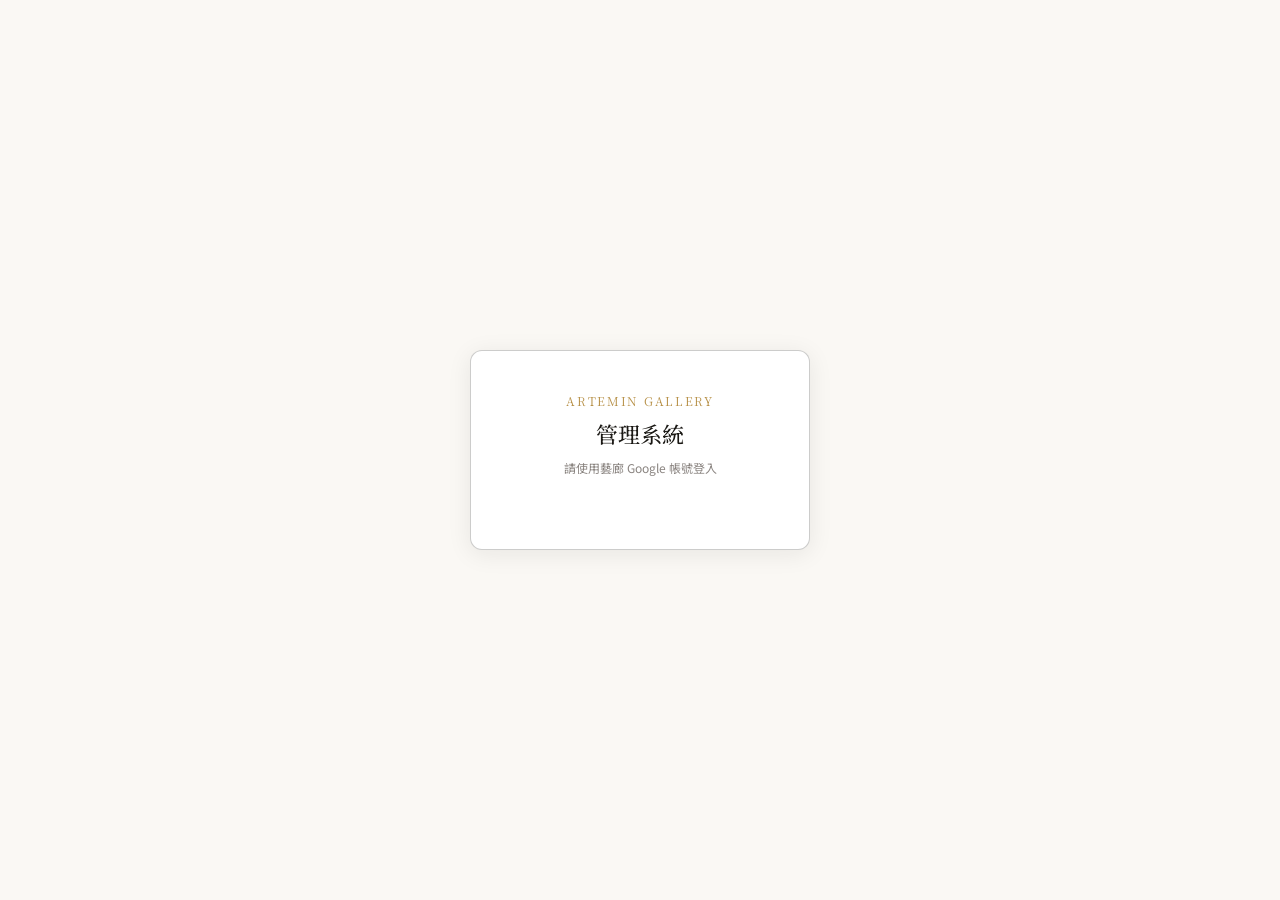
==== commit 1740c73a: "Add files via upload" ====
--- a/index.html
+++ b/index.html
@@ -3,150 +3,15 @@
 <head>
 <meta charset="UTF-8">
 <meta name="viewport" content="width=device-width, initial-scale=1.0">
-<title>藝廊展覽進度規劃</title>
+<title>Artemin Gallery 管理系統</title>
+<link rel="apple-touch-icon" href="icon.png">
+<link rel="icon" type="image/png" href="icon.png">
+<meta name="apple-mobile-web-app-capable" content="yes">
+<meta name="apple-mobile-web-app-status-bar-style" content="black-translucent">
+<meta name="apple-mobile-web-app-title" content="藝廊管理">
 <link href="https://fonts.googleapis.com/css2?family=Noto+Serif+TC:wght@400;500&family=Noto+Sans+TC:wght@300;400;500&display=swap" rel="stylesheet">
 <script src="https://accounts.google.com/gsi/client" async defer></script>
-<style>
-:root {
-  --ink:#1a1814;--ink-2:#4a4642;--ink-3:#8a8480;
-  --paper:#faf8f4;--paper-2:#f2efe8;--paper-3:#e8e4da;
-  --gold:#b8924a;--gold-lt:#f0e4cc;
-  --teal:#3a7a6a;--teal-lt:#d4ede6;
-  --blue:#3a5a8a;--blue-lt:#d4e0ef;
-  --mauve:#7a5a7a;--mauve-lt:#e8d8e8;
-  --border:rgba(26,24,20,0.12);--border-md:rgba(26,24,20,0.22);
-  --radius:6px;--serif:'Noto Serif TC',serif;--sans:'Noto Sans TC',sans-serif;
-}
-*,*::before,*::after{box-sizing:border-box;margin:0;padding:0;}
-body{font-family:var(--sans);background:var(--paper);color:var(--ink);min-height:100vh;font-size:14px;line-height:1.6;}
-
-/* ── 登入畫面 ── */
-#loginScreen{display:flex;align-items:center;justify-content:center;min-height:100vh;background:var(--paper);}
-.login-card{background:white;border:1px solid var(--border-md);border-radius:12px;padding:2.5rem 2rem;width:340px;text-align:center;box-shadow:0 4px 24px rgba(26,24,20,0.08);}
-.login-logo{font-family:var(--serif);font-size:13px;letter-spacing:0.12em;color:var(--gold);margin-bottom:0.5rem;}
-.login-title{font-family:var(--serif);font-size:20px;font-weight:500;margin-bottom:0.5rem;}
-.login-sub{font-size:12px;color:var(--ink-3);margin-bottom:2rem;}
-.login-divider{height:1px;background:var(--border);margin:1.5rem 0;}
-.login-err{font-size:12px;color:#b04040;background:#fef2f2;border:1px solid #fca5a5;border-radius:var(--radius);padding:8px 12px;margin-top:1rem;display:none;}
-
-/* ── 頂部 ── */
-#appScreen{display:none;}
-.topbar{background:var(--ink);color:var(--paper);padding:0 2rem;height:52px;display:flex;align-items:center;justify-content:space-between;position:sticky;top:0;z-index:50;}
-.topbar-brand{font-family:var(--serif);font-size:15px;letter-spacing:0.08em;color:var(--gold);}
-.topbar-right{display:flex;align-items:center;gap:16px;}
-.user-info{display:flex;align-items:center;gap:8px;}
-.user-avatar{width:28px;height:28px;border-radius:50%;object-fit:cover;border:1.5px solid rgba(255,255,255,0.2);}
-.user-name{font-size:12px;color:rgba(255,255,255,0.7);}
-.logout-btn{background:none;border:1px solid rgba(255,255,255,0.2);border-radius:var(--radius);padding:4px 10px;font-size:11px;cursor:pointer;color:rgba(255,255,255,0.6);}
-.logout-btn:hover{background:rgba(255,255,255,0.1);}
-.sync-status{display:flex;align-items:center;gap:5px;font-size:11px;color:rgba(255,255,255,0.5);}
-.sync-dot{width:6px;height:6px;border-radius:50%;background:#6bc18a;}
-.sync-dot.syncing{background:var(--gold);animation:pulse 1s infinite;}
-.sync-dot.error{background:#e06060;animation:none;}
-@keyframes pulse{0%,100%{opacity:1}50%{opacity:0.3}}
-
-/* ── 主容器 ── */
-.container{max-width:1200px;margin:0 auto;padding:2rem 2rem 4rem;}
-.page-header{display:flex;align-items:flex-end;justify-content:space-between;margin-bottom:1.5rem;padding-bottom:1rem;border-bottom:1px solid var(--border);}
-.page-title{font-family:var(--serif);font-size:24px;font-weight:500;}
-.page-sub{font-size:12px;color:var(--ink-3);margin-top:2px;}
-.header-actions{display:flex;align-items:center;gap:10px;}
-.year-nav{display:flex;align-items:center;gap:6px;}
-.year-btn{background:none;border:1px solid var(--border-md);border-radius:var(--radius);width:28px;height:28px;cursor:pointer;color:var(--ink-2);font-size:14px;display:flex;align-items:center;justify-content:center;}
-.year-btn:hover{background:var(--paper-2);}
-.year-num{font-family:var(--serif);font-size:16px;font-weight:500;min-width:42px;text-align:center;}
-.add-btn{background:var(--ink);color:var(--paper);border:none;border-radius:var(--radius);padding:7px 16px;font-size:13px;cursor:pointer;display:flex;align-items:center;gap:6px;}
-.add-btn:hover{opacity:0.85;}
-
-/* ── 統計 ── */
-.stats{display:grid;grid-template-columns:repeat(4,1fr);gap:10px;margin-bottom:1.5rem;}
-.stat-card{background:var(--paper-2);border:1px solid var(--border);border-radius:var(--radius);padding:0.875rem 1rem;}
-.stat-label{font-size:11px;color:var(--ink-3);letter-spacing:0.05em;margin-bottom:4px;}
-.stat-val{font-family:var(--serif);font-size:24px;font-weight:500;}
-.stat-unit{font-family:var(--sans);font-size:12px;color:var(--ink-3);}
-
-/* ── 甘特圖 ── */
-.gantt-wrap{background:white;border:1px solid var(--border);border-radius:var(--radius);overflow:hidden;box-shadow:0 2px 12px rgba(26,24,20,0.06);}
-.gantt-header{display:grid;grid-template-columns:200px 1fr;border-bottom:1px solid var(--border);}
-.gantt-header-label{padding:8px 12px;font-size:11px;color:var(--ink-3);border-right:1px solid var(--border);}
-.months-row{display:grid;grid-template-columns:repeat(12,1fr);}
-.month-cell{font-size:11px;color:var(--ink-3);text-align:center;padding:8px 0;border-right:1px solid var(--border);}
-.month-cell:last-child{border-right:none;}
-.gantt-row{display:grid;grid-template-columns:200px 1fr;border-bottom:1px solid var(--border);transition:background 0.12s;}
-.gantt-row:last-child{border-bottom:none;}
-.gantt-row:hover{background:var(--paper);}
-.gantt-info{padding:10px 12px;border-right:1px solid var(--border);cursor:pointer;display:flex;flex-direction:column;justify-content:center;}
-.gantt-name{font-size:13px;font-weight:500;white-space:nowrap;overflow:hidden;text-overflow:ellipsis;}
-.gantt-meta{display:flex;align-items:center;gap:6px;margin-top:3px;}
-.status-badge{font-size:10px;padding:1px 6px;border-radius:10px;font-weight:500;white-space:nowrap;}
-.s-planning{background:var(--mauve-lt);color:var(--mauve);}
-.s-confirmed{background:var(--blue-lt);color:var(--blue);}
-.s-active{background:var(--teal-lt);color:var(--teal);}
-.s-done{background:var(--paper-3);color:var(--ink-3);}
-.progress-text{font-size:10px;color:var(--ink-3);}
-.gantt-tl{position:relative;height:48px;cursor:pointer;}
-.tl-grid{position:absolute;top:0;left:0;width:100%;height:100%;display:grid;grid-template-columns:repeat(12,1fr);pointer-events:none;}
-.tl-cell{border-right:1px solid var(--border);}
-.tl-cell:last-child{border-right:none;}
-.today-marker{position:absolute;top:0;width:1px;height:100%;pointer-events:none;z-index:4;}
-.bar{position:absolute;top:10px;height:28px;border-radius:4px;z-index:3;display:flex;align-items:center;padding:0 8px;font-size:11px;font-weight:500;overflow:hidden;white-space:nowrap;transition:opacity 0.15s;}
-.bar:hover{opacity:0.85;}
-.bar-planning{background:var(--mauve);color:white;}
-.bar-confirmed{background:var(--blue);color:white;}
-.bar-active{background:var(--teal);color:white;}
-.bar-done{background:var(--paper-3);color:var(--ink-3);}
-.loading-state{text-align:center;padding:3rem;color:var(--ink-3);font-size:13px;}
-.error-state{text-align:center;padding:2rem;background:#fef2f2;border:1px solid #fca5a5;border-radius:var(--radius);color:#b91c1c;font-size:13px;margin:1rem 0;}
-
-/* ── 彈窗 ── */
-.overlay{display:none;position:fixed;top:0;left:0;width:100%;height:100%;background:rgba(26,24,20,0.4);z-index:200;align-items:center;justify-content:center;}
-.overlay.open{display:flex;}
-.modal{background:var(--paper);border:1px solid var(--border-md);border-radius:10px;width:520px;max-width:92vw;max-height:88vh;overflow-y:auto;padding:1.5rem;box-shadow:0 12px 40px rgba(26,24,20,0.18);}
-.modal-head{display:flex;justify-content:space-between;align-items:center;margin-bottom:1.25rem;padding-bottom:0.875rem;border-bottom:1px solid var(--border);}
-.modal-title{font-family:var(--serif);font-size:16px;font-weight:500;}
-.modal-close{background:none;border:none;font-size:22px;cursor:pointer;color:var(--ink-3);line-height:1;padding:0 2px;}
-.field-grid{display:grid;grid-template-columns:1fr 1fr;gap:10px;margin-bottom:10px;}
-.field{display:flex;flex-direction:column;gap:4px;}
-.field.full{grid-column:1/-1;}
-.field label{font-size:11px;color:var(--ink-3);letter-spacing:0.04em;}
-.field input,.field select{font-family:var(--sans);font-size:13px;padding:7px 10px;border:1px solid var(--border-md);border-radius:var(--radius);background:white;color:var(--ink);outline:none;transition:border-color 0.15s;}
-.field input:focus,.field select:focus{border-color:var(--gold);}
-
-/* ── 任務樣式 ── */
-.tasks-section{margin-top:1.25rem;border-top:1px solid var(--border);padding-top:1rem;}
-.tasks-title{font-size:11px;color:var(--ink-3);letter-spacing:0.05em;margin-bottom:10px;}
-.task-list{display:flex;flex-direction:column;gap:4px;}
-.task-group{display:flex;flex-direction:column;gap:3px;}
-.task-parent{display:flex;align-items:center;gap:8px;padding:8px 10px;background:var(--paper-2);border:1px solid var(--border);border-radius:var(--radius);cursor:pointer;transition:background 0.12s;}
-.task-parent:hover{background:var(--paper-3);}
-.task-parent.ck{background:var(--teal-lt);border-color:rgba(58,122,106,0.3);}
-.task-subs{display:flex;flex-direction:column;gap:3px;padding-left:14px;margin-top:3px;}
-.task-sub{display:flex;align-items:center;gap:8px;padding:6px 10px;background:white;border:1px solid var(--border);border-radius:var(--radius);cursor:pointer;transition:background 0.12s;}
-.task-sub:hover{background:var(--paper-2);}
-.task-sub.ck{background:var(--teal-lt);border-color:rgba(58,122,106,0.3);}
-.task-sub2s{display:flex;flex-direction:column;gap:3px;padding-left:14px;margin-top:3px;}
-.task-sub2{display:flex;align-items:center;gap:8px;padding:5px 10px;background:var(--paper);border:1px solid var(--border);border-radius:var(--radius);cursor:pointer;transition:background 0.12s;}
-.task-sub2:hover{background:var(--paper-2);}
-.task-sub2.ck{background:var(--teal-lt);border-color:rgba(58,122,106,0.3);}
-.chk{width:14px;height:14px;border-radius:3px;border:1.5px solid var(--border-md);background:white;display:flex;align-items:center;justify-content:center;flex-shrink:0;transition:all 0.12s;}
-.task-parent.ck .chk,.task-sub.ck .chk,.task-sub2.ck .chk{background:var(--teal);border-color:var(--teal);}
-.chkico{display:none;width:8px;height:6px;}
-.chkico path{stroke:white;stroke-width:2;fill:none;stroke-linecap:round;stroke-linejoin:round;}
-.task-parent.ck .chkico,.task-sub.ck .chkico,.task-sub2.ck .chkico{display:block;}
-.task-name{font-size:12px;color:var(--ink-2);flex:1;}
-.task-parent .task-name{font-weight:500;font-size:13px;color:var(--ink);}
-.task-parent.ck .task-name,.task-sub.ck .task-name,.task-sub2.ck .task-name{color:var(--teal);}
-.task-cnt{font-size:10px;color:var(--ink-3);margin-left:auto;}
-.task-parent.disabled,.task-sub.disabled,.task-sub2.disabled{opacity:0.35;pointer-events:none;background:var(--paper-3)!important;}
-
-.modal-actions{display:flex;gap:8px;margin-top:1.5rem;padding-top:1rem;border-top:1px solid var(--border);}
-.btn-del{background:none;border:1px solid #e5a0a0;border-radius:var(--radius);padding:7px 14px;font-size:12px;cursor:pointer;color:#b04040;margin-right:auto;font-family:var(--sans);}
-.btn-del:hover{background:#fef2f2;}
-.btn-cancel{background:none;border:1px solid var(--border-md);border-radius:var(--radius);padding:7px 16px;font-size:13px;cursor:pointer;color:var(--ink-2);font-family:var(--sans);}
-.btn-save{background:var(--ink);color:var(--paper);border:none;border-radius:var(--radius);padding:7px 20px;font-size:13px;cursor:pointer;font-family:var(--sans);}
-.btn-save:hover{opacity:0.85;}
-.btn-save:disabled{opacity:0.5;cursor:not-allowed;}
-</style>
+<link rel="stylesheet" href="style.css">
 </head>
 <body>
 
@@ -154,7 +19,7 @@
 <div id="loginScreen">
   <div class="login-card">
     <div class="login-logo">ARTEMIN GALLERY</div>
-    <div class="login-title">展覽進度規劃</div>
+    <div class="login-title">管理系統</div>
     <div class="login-sub">請使用藝廊 Google 帳號登入</div>
     <div id="g_id_onload"
       data-client_id="168301456970-nptqdg437fssl7lu7vu9u8i5uf6and3h.apps.googleusercontent.com"
@@ -177,11 +42,23 @@
 </div>
 
 <!-- ══ 主應用 ══ -->
-<div id="appScreen">
+<div id="appScreen" style="display:none">
+
+  <!-- 頂部導覽 -->
   <div class="topbar">
-    <div class="topbar-brand">藝廊展覽進度規劃</div>
+    <div class="topbar-left">
+      <div class="topbar-brand">ARTEMIN GALLERY</div>
+      <nav class="tab-nav">
+        <button class="tab-btn active" id="tab-exhibition" onclick="switchTab('exhibition')">
+          <span class="tab-icon">📅</span>展覽規劃
+        </button>
+        <button class="tab-btn" id="tab-consignment" onclick="switchTab('consignment')">
+          <span class="tab-icon">🖼</span>徵件管理
+        </button>
+      </nav>
+    </div>
     <div class="topbar-right">
-      <div class="sync-status">
+      <div class="sync-status" id="syncStatus">
         <div class="sync-dot" id="syncDot"></div>
         <span id="syncLabel">已連線</span>
       </div>
@@ -193,38 +70,120 @@
     </div>
   </div>
 
-  <div class="container">
-    <div class="page-header">
-      <div>
-        <div class="page-title" id="pageTitle">年度展覽規劃</div>
-        <div class="page-sub">點擊展覽列以編輯詳情與進度</div>
-      </div>
-      <div class="header-actions">
-        <div class="year-nav">
-          <button class="year-btn" onclick="changeYear(-1)">&#8592;</button>
-          <div class="year-num" id="yearNum">2026</div>
-          <button class="year-btn" onclick="changeYear(1)">&#8594;</button>
-        </div>
-        <button class="add-btn" onclick="openAdd()">＋ 新增展覽</button>
-      </div>
-    </div>
-    <div class="stats" id="statsBar"></div>
-    <div class="gantt-wrap">
-      <div class="gantt-header">
-        <div class="gantt-header-label">展覽名稱</div>
-        <div class="months-row" id="monthsRow"></div>
-      </div>
-      <div id="ganttBody"><div class="loading-state">請先登入</div></div>
-    </div>
-  </div>
-</div>
-
-<!-- ══ 編輯彈窗 ══ -->
-<div class="overlay" id="overlay" onclick="maybeClose(event)">
+  <!-- ══ 展覽規劃頁 ══ -->
+  <div id="page-exhibition" class="page-panel">
+    <div class="container">
+      <div class="page-header">
+        <div>
+          <div class="page-title" id="pageTitle">年度展覽規劃</div>
+          <div class="page-sub">點擊展覽列以編輯詳情與進度</div>
+        </div>
+        <div class="header-actions">
+          <div class="year-nav">
+            <button class="year-btn" onclick="changeYear(-1)">←</button>
+            <div class="year-num" id="yearNum">2026</div>
+            <button class="year-btn" onclick="changeYear(1)">→</button>
+          </div>
+          <button class="add-btn" onclick="openAddExh()">＋ 新增展覽</button>
+        </div>
+      </div>
+      <div class="stats" id="exhStatsBar"></div>
+      <div class="gantt-wrap">
+        <div class="gantt-header">
+          <div class="gantt-header-label">展覽名稱</div>
+          <div class="months-row" id="monthsRow"></div>
+        </div>
+        <div id="ganttBody"><div class="loading-state">載入中…</div></div>
+      </div>
+      <div class="card-list" id="cardList"></div>
+    </div>
+  </div>
+
+  <!-- ══ 徵件管理頁 ══ -->
+  <div id="page-consignment" class="page-panel" style="display:none">
+    <div class="container">
+      <div class="page-header">
+        <div>
+          <div class="page-title">藝術作品徵件管理</div>
+          <div class="page-sub">作品委賣登錄、定價與合約管理</div>
+        </div>
+        <div class="header-actions">
+          <button class="add-btn export-btn-top" onclick="openExport()">↑ 批量匯出</button>
+          <button class="add-btn" onclick="openAddArtwork()">＋ 登錄新作品</button>
+        </div>
+      </div>
+      <div class="stats" id="artStatsBar"></div>
+      <div class="art-toolbar">
+        <input type="text" id="artSearch" placeholder="搜尋作品、藝術家、委賣人…" oninput="renderArtworks()">
+        <select id="artStatusFilter" onchange="renderArtworks()">
+          <option value="">全部狀態</option>
+          <option value="new">新登錄</option>
+          <option value="consign">委賣中</option>
+          <option value="reserved">預留</option>
+          <option value="sold">已售出</option>
+        </select>
+        <select id="artLocFilter" onchange="renderArtworks()">
+          <option value="">全部位置</option>
+          <option value="gallery">藝廊</option>
+          <option value="collector">藏家</option>
+        </select>
+        <select id="artContractFilter" onchange="renderArtworks()">
+          <option value="">全部合約</option>
+          <option value="1">已簽約</option>
+          <option value="0">未簽約</option>
+        </select>
+        <select id="artMediaFilter" onchange="renderArtworks()">
+          <option value="">全部媒材</option>
+          <option value="oil">油彩</option>
+          <option value="acrylic">壓克力</option>
+          <option value="watercolor">水彩</option>
+          <option value="ink">水墨</option>
+          <option value="print">版畫</option>
+          <option value="sculpture">雕塑</option>
+          <option value="photo">攝影</option>
+          <option value="mixed">複合媒材</option>
+          <option value="other">其他</option>
+        </select>
+        <span class="sel-info" id="artSelInfo"></span>
+        <button class="year-btn" id="artClearSel" style="display:none;color:#b04040;border-color:#e5a0a0;padding:0 10px;width:auto" onclick="clearArtSel()">✕ 取消選取</button>
+      </div>
+      <div class="art-table-wrap">
+        <table class="art-table">
+          <thead>
+            <tr>
+              <th style="width:38px"><input type="checkbox" id="artCheckAll" onchange="toggleAllArt(this.checked)"></th>
+              <th>作品</th>
+              <th class="sortable" onclick="artSortBy('artist')">藝術家</th>
+              <th class="sortable" onclick="artSortBy('year')">年份</th>
+              <th>媒材</th>
+              <th>尺寸(cm)</th>
+              <th>委賣人</th>
+              <th>位置</th>
+              <th>委賣合約</th>
+              <th class="sortable" onclick="artSortBy('netPrice')">賣方實拿</th>
+              <th class="sortable" onclick="artSortBy('offerPrice')">藝廊售價</th>
+              <th>狀態</th>
+              <th>操作</th>
+            </tr>
+          </thead>
+          <tbody id="artTbody"></tbody>
+        </table>
+        <div class="art-empty" id="artEmpty" style="display:none">
+          <div style="font-size:40px;margin-bottom:10px">🖼</div>
+          <p>目前無作品記錄</p>
+          <p style="font-size:12px;color:var(--ink-3);margin-top:4px">點選右上角「登錄新作品」開始建檔</p>
+        </div>
+      </div>
+    </div>
+  </div>
+</div>
+
+<!-- ══ 展覽彈窗 ══ -->
+<div class="overlay" id="exhOverlay" onclick="maybeCloseExh(event)">
   <div class="modal">
     <div class="modal-head">
-      <div class="modal-title" id="modalTitle">展覽詳情</div>
-      <button class="modal-close" onclick="closeModal()">&#215;</button>
+      <div class="modal-title" id="exhModalTitle">展覽詳情</div>
+      <button class="modal-close" onclick="closeExhModal()">×</button>
     </div>
     <div class="field-grid">
       <div class="field full"><label>展覽名稱</label><input id="fName" type="text" placeholder="例：春季油畫聯展"></div>
@@ -254,532 +213,141 @@
       <div class="task-list" id="taskList"></div>
     </div>
     <div class="modal-actions">
-      <button class="btn-del" id="deleteBtn" onclick="deleteExh()">刪除展覽</button>
-      <button class="btn-cancel" onclick="closeModal()">取消</button>
+      <button class="btn-del" id="exhDeleteBtn" onclick="deleteExh()">刪除展覽</button>
+      <button class="btn-cancel" onclick="closeExhModal()">取消</button>
       <button class="btn-save" id="saveBtn" onclick="saveExh()">儲存</button>
     </div>
   </div>
 </div>
 
-<script>
-const API_URL = 'https://script.google.com/macros/s/AKfycbwHaxwSZztR-qbtse4qG09YENNe3fGYvIRvafHjVaxKLeFKIFaYJn6r4PDbKV10Rx05/exec';
-
-// 任務結構定義
-// mutex: true = 子項目互斥（勾任一即完成父項目，另一自動停用）
-// anyOne: true = 子項目任一完成即算父項目完成
-const TASKS = [
-  { k:'藝術家展覽簽約', subs:[] },
-  { k:'作品確認', subs:[
-    { k:'作品圖確認', anyOne:true, subs:[
-      { k:'藝術家有提供', subs:[] },
-      { k:'藝術家沒提供 → 預約拍照', subs:[] }
-    ]}
-  ]},
-  { k:'展品運輸', subs:[
-    { k:'取件預約', subs:[] },
-    { k:'表框', anyOne:true, subs:[
-      { k:'是', subs:[] },
-      { k:'否', subs:[] }
-    ]}
-  ]},
-  { k:'場地準備', subs:[
-    { k:'櫥窗油漆顏色確定', subs:[] },
-    { k:'展場內油漆及牆面補洞', subs:[] }
-  ]},
-  { k:'設計製作', subs:[
-    { k:'Facebook', subs:[] },
-    { k:'Instagram', subs:[] },
-    { k:'海報', subs:[] },
-    { k:'卡點', subs:[] },
-    { k:'Floor map', subs:[] },
-    { k:'小卡製作', anyOne:true, subs:[
-      { k:'有', subs:[] },
-      { k:'無', subs:[] }
-    ]}
-  ]},
-  { k:'布展', subs:[{ k:'時間預約', subs:[] }] },
-  { k:'媒體通知', subs:[{ k:'國內', subs:[] },{ k:'國外', subs:[] }] },
-  { k:'開幕宣傳', subs:[{ k:'LINE 群發', subs:[] },{ k:'電子報', subs:[] },{ k:'社群', subs:[] }] },
-  { k:'開幕茶會', subs:[] },
-  { k:'結展撤展', subs:[] },
-  { k:'展覽後展品處置', mutex:true, subs:[
-    { k:'作品無售出', subs:[{ k:'作品退回藝術家', subs:[] }] },
-    { k:'作品售出', subs:[
-      { k:'紙箱製作', subs:[] },
-      { k:'保證卡製作', subs:[] },
-      { k:'運輸', subs:[] }
-    ]}
-  ]}
-];
-
-// 展開成扁平陣列，取得 checkbox 總數
-function flattenTasks(nodes) {
-  const result = [];
-  nodes.forEach(n => { result.push(n); if(n.subs.length) result.push(...flattenTasks(n.subs)); });
-  return result;
-}
-const TASK_FLAT = flattenTasks(TASKS);
-const TASK_COUNT = TASK_FLAT.length;
-
-const MONTHS = ['1月','2月','3月','4月','5月','6月','7月','8月','9月','10月','11月','12月'];
-const STATUS_LABELS = { planning:'規劃中', confirmed:'已確認', active:'展覽中', done:'已結束' };
-
-let currentYear = new Date().getFullYear();
-let exhibitions = [];
-let editingId = null;
-let isSaving = false;
-let currentUser = null;
-
-// ── Google 登入 ──
-function handleGoogleLogin(response) {
-  const payload = parseJwt(response.credential);
-  const email = payload.email;
-  const WHITELIST = [
-    'benhsiao@artemingallery.com',
-    'phiisc@artemingallery.com',
-    'info@artemingallery.com',
-    'chanelcheng@artemingallery.com',
-    'casperchen@artemingallery.com'
-  ];
-  if (!WHITELIST.includes(email.toLowerCase())) {
-    const err = document.getElementById('loginErr');
-    err.textContent = '此帳號沒有存取權限，請聯繫管理員。';
-    err.style.display = 'block';
-    return;
-  }
-  currentUser = { email, name: payload.name, avatar: payload.picture };
-  sessionStorage.setItem('gallery_user', JSON.stringify(currentUser));
-  showApp();
-  loadExhibitions();
-}
-
-function showApp() {
-  document.getElementById('loginScreen').style.display = 'none';
-  document.getElementById('appScreen').style.display = 'block';
-  document.getElementById('userName').textContent = currentUser.name;
-  document.getElementById('userAvatar').src = currentUser.avatar || '';
-}
-
-function parseJwt(token) {
-  const base64 = token.split('.')[1].replace(/-/g,'+').replace(/_/g,'/');
-  return JSON.parse(decodeURIComponent(atob(base64).split('').map(c=>'%'+('00'+c.charCodeAt(0).toString(16)).slice(-2)).join('')));
-}
-
-function logout() {
-  currentUser = null;
-  exhibitions = [];
-  sessionStorage.removeItem('gallery_user');
-  document.getElementById('appScreen').style.display = 'none';
-  document.getElementById('loginScreen').style.display = 'flex';
-  document.getElementById('loginErr').style.display = 'none';
-  google.accounts.id.disableAutoSelect();
-}
-
-// 頁面載入時檢查是否已登入
-(function checkSession() {
-  const saved = sessionStorage.getItem('gallery_user');
-  if (saved) {
-    try {
-      currentUser = JSON.parse(saved);
-      showApp();
-      loadExhibitions();
-    } catch(e) { sessionStorage.removeItem('gallery_user'); }
-  }
-})();
-
-// ── API ──
-function setSyncState(s) {
-  const dot = document.getElementById('syncDot');
-  const lbl = document.getElementById('syncLabel');
-  dot.className = 'sync-dot'+(s==='syncing'?' syncing':s==='error'?' error':'');
-  lbl.textContent = s==='syncing'?'同步中…':s==='error'?'連線失敗':'已連線';
-}
-
-function jsonp(url) {
-  return new Promise((resolve, reject) => {
-    const cbName = '_cb' + Date.now() + '_' + Math.random().toString(36).slice(2);
-    const timer = setTimeout(() => {
-      delete window[cbName];
-      script.parentNode && script.parentNode.removeChild(script);
-      reject(new Error('timeout'));
-    }, 20000);
-    window[cbName] = (data) => {
-      clearTimeout(timer);
-      delete window[cbName];
-      script.parentNode && script.parentNode.removeChild(script);
-      resolve(data);
-    };
-    const script = document.createElement('script');
-    script.src = url + (url.includes('?') ? '&' : '?') + 'callback=' + cbName;
-    script.onerror = () => {
-      clearTimeout(timer);
-      delete window[cbName];
-      script.parentNode && script.parentNode.removeChild(script);
-      reject(new Error('script load error'));
-    };
-    document.head.appendChild(script);
-  });
-}
-
-// 請求佇列，確保寫入操作不會並發
-const requestQueue = [];
-let isProcessing = false;
-
-async function processQueue() {
-  if (isProcessing || requestQueue.length === 0) return;
-  isProcessing = true;
-  const { url, resolve, reject } = requestQueue.shift();
-  try {
-    const data = await jsonp(url);
-    resolve(data);
-  } catch(e) {
-    reject(e);
-  } finally {
-    isProcessing = false;
-    processQueue();
-  }
-}
-
-function queuedJsonp(url) {
-  return new Promise((resolve, reject) => {
-    requestQueue.push({ url, resolve, reject });
-    processQueue();
-  });
-}
-
-// 重試機制：失敗或伺服器忙碌時自動重試
-async function fetchWithRetry(url, isWrite, maxRetries = 4) {
-  for (let attempt = 0; attempt <= maxRetries; attempt++) {
-    try {
-      const data = isWrite ? await queuedJsonp(url) : await jsonp(url);
-      // 伺服器回應 busy 時重試
-      if (data && data.error === 'busy') {
-        if (attempt < maxRetries) {
-          const wait = 1000 * (attempt + 1);
-          setSyncState('syncing');
-          await new Promise(r => setTimeout(r, wait));
-          continue;
-        }
-      }
-      return data;
-    } catch(e) {
-      if (attempt < maxRetries) {
-        const wait = 800 * (attempt + 1);
-        await new Promise(r => setTimeout(r, wait));
-        continue;
-      }
-      throw e;
-    }
-  }
-}
-
-async function apiFetch(method, body) {
-  setSyncState('syncing');
-  try {
-    let data;
-    if (method === 'GET') {
-      const url = `${API_URL}?action=list&year=${currentYear}&email=${encodeURIComponent(currentUser.email)}`;
-      data = await fetchWithRetry(url, false);
-    } else {
-      const payload = {...body, email: currentUser.email};
-      const url = `${API_URL}?payload=${encodeURIComponent(JSON.stringify(payload))}`;
-      data = await fetchWithRetry(url, true);
-    }
-    if (data && data.error === 'unauthorized') { logout(); return null; }
-    setSyncState('ok');
-    return data;
-  } catch(e) { setSyncState('error'); throw e; }
-}
-
-async function loadExhibitions() {
-  document.getElementById('loadingState') && (document.getElementById('loadingState').textContent = '載入中…');
-  try {
-    const res = await apiFetch('GET');
-    if (res && res.success) { exhibitions = res.data; renderAll(); }
-    else showError('載入失敗');
-  } catch(e) { showError('無法連線至伺服器'); }
-}
-
-function showError(msg) {
-  document.getElementById('ganttBody').innerHTML = `<div class="error-state">${msg}</div>`;
-}
-
-// ── 渲染 ──
-function pct(dateStr) {
-  const d = new Date(dateStr), s = new Date(currentYear,0,1), e = new Date(currentYear+1,0,1);
-  return Math.max(0, Math.min(1,(d-s)/(e-s)));
-}
-
-function renderAll() {
-  document.getElementById('yearNum').textContent = currentYear;
-  document.getElementById('pageTitle').textContent = `${currentYear} 年度展覽規劃`;
-  document.getElementById('monthsRow').innerHTML = MONTHS.map(m=>`<div class="month-cell">${m}</div>`).join('');
-
-  const counts = {};
-  exhibitions.forEach(e => counts[e.status] = (counts[e.status]||0)+1);
-  const avgProg = exhibitions.length
-    ? Math.round(exhibitions.reduce((s,e)=>{
-        const t = Array.isArray(e.tasks)?e.tasks:Array(TASK_COUNT).fill(0);
-        return s + t.filter(x=>x).length/t.length;
-      },0)/exhibitions.length*100) : 0;
-  document.getElementById('statsBar').innerHTML = `
-    <div class="stat-card"><div class="stat-label">總展覽數</div><div class="stat-val">${exhibitions.length}<span class="stat-unit">檔</span></div></div>
-    <div class="stat-card"><div class="stat-label">已結束</div><div class="stat-val">${counts.done||0}<span class="stat-unit">檔</span></div></div>
-    <div class="stat-card"><div class="stat-label">進行中</div><div class="stat-val">${counts.active||0}<span class="stat-unit">檔</span></div></div>
-    <div class="stat-card"><div class="stat-label">平均進度</div><div class="stat-val">${avgProg}<span class="stat-unit">%</span></div></div>`;
-
-  const todayPct = pct(new Date().toISOString().slice(0,10));
-  const body = document.getElementById('ganttBody');
-  if (!exhibitions.length) { body.innerHTML = '<div class="loading-state">此年度尚無展覽，點擊「新增展覽」開始規劃。</div>'; return; }
-  body.innerHTML = '';
-  // 依開展日期排序
-  const sorted = [...exhibitions].sort((a,b) => new Date(a.start) - new Date(b.start));
-  sorted.forEach(e => {
-    e.start = normalizeDate(e.start);
-    e.end = normalizeDate(e.end);
-    const sp=pct(e.start)*100, ep=pct(e.end)*100;
-    const bL=Math.max(0,sp), bR=Math.min(100,ep), bW=Math.max(0,bR-bL);
-    const tasks=Array.isArray(e.tasks)?e.tasks:Array(TASK_COUNT).fill(0);
-    const prog=Math.round(tasks.filter(x=>x).length/tasks.length*100);
-    const row=document.createElement('div');
-    row.className='gantt-row';
-    row.innerHTML=`
-      <div class="gantt-info" onclick="openEdit(${e.id})">
-        <div class="gantt-name">${e.name}</div>
-        <div class="gantt-meta">
-          <span class="status-badge s-${e.status}">${STATUS_LABELS[e.status]}</span>
-          <span class="progress-text">${prog}%</span>
-        </div>
-      </div>
-      <div class="gantt-tl" onclick="openEdit(${e.id})">
-        <div class="tl-grid">${Array(12).fill('<div class="tl-cell"></div>').join('')}</div>
-        ${currentYear===new Date().getFullYear()?`<div class="today-marker" style="left:${todayPct*100}%;background:var(--gold);opacity:0.7;"></div>`:''}
-        ${bW>0?`<div class="bar bar-${e.status}" style="left:${bL}%;width:${bW}%;">${bW>6?e.name:''}</div>`:''}
-      </div>`;
-    body.appendChild(row);
-  });
-}
-
-// ── 彈窗 ──
-function openEdit(id) {
-  editingId = id;
-  const e = exhibitions.find(x=>x.id===id);
-  document.getElementById('modalTitle').textContent = '編輯展覽';
-  document.getElementById('deleteBtn').style.display = 'inline-block';
-  fillModal(e);
-  document.getElementById('overlay').classList.add('open');
-}
-function openAdd() {
-  editingId = null;
-  document.getElementById('modalTitle').textContent = '新增展覽';
-  document.getElementById('deleteBtn').style.display = 'none';
-  fillModal({ name:'',artist:'',curator:'',type:'畫作',start:`${currentYear}-01-01`,end:`${currentYear}-03-31`,status:'planning',room:'',tasks:Array(TASK_COUNT).fill(0) });
-  document.getElementById('overlay').classList.add('open');
-}
-
-function chkHtml() {
-  return `<div class="chk"><svg class="chkico" viewBox="0 0 8 6"><path d="M1 3L3 5L7 1"/></svg></div>`;
-}
-
-const taskMeta = {};
-
-function buildTaskNodes(nodes, tasks, depth, idxRef, parentIdx) {
-  let html = '';
-  // 收集同層兄弟 idx 供 mutex/anyOne 使用
-  const siblingIdxs = [];
-  const peek = { i: idxRef.i };
-  nodes.forEach(n => { siblingIdxs.push(peek.i); peek.i++; countFlat(n.subs, peek); });
-
-  nodes.forEach((n, ni) => {
-    const myIdx = idxRef.i++;
-    const hasSubs = n.subs && n.subs.length > 0;
-    const isChecked = tasks[myIdx] ? 'ck' : '';
-    const cls = depth === 0 ? 'task-parent' : depth === 1 ? 'task-sub' : 'task-sub2';
-    const container = depth === 0 ? 'task-subs' : 'task-sub2s';
-
-    taskMeta[myIdx] = {
-      anyOne: n.anyOne || false,
-      mutex: n.mutex || false,
-      parentIdx: parentIdx,
-      siblingIdxs: siblingIdxs.filter(x => x !== myIdx)
-    };
-
-    html += `<div class="${cls} ${isChecked}" data-idx="${myIdx}" onclick="toggleNode(this)">
-      ${chkHtml()}<span class="task-name">${n.k}</span>
-      ${hasSubs ? `<span class="task-cnt" id="tcnt-${myIdx}"></span>` : `<input type="checkbox" style="display:none" data-idx="${myIdx}" ${isChecked ? 'checked' : ''}>`}
-    </div>`;
-
-    if (hasSubs) {
-      html += `<div class="${container}" id="subsof-${myIdx}">`;
-      html += buildTaskNodes(n.subs, tasks, depth + 1, idxRef, myIdx);
-      html += `</div>`;
-    }
-  });
-  return html;
-}
-
-function countFlat(nodes, ref) {
-  nodes.forEach(n => { ref.i++; if (n.subs) countFlat(n.subs, ref); });
-}
-
-function normalizeDate(val) {
-  if (!val) return '';
-  // 如果是 Date 物件或數字（Sheets 有時回傳 serial number）
-  if (typeof val === 'number') {
-    // Google Sheets date serial to JS date
-    const d = new Date(Math.round((val - 25569) * 86400 * 1000));
-    return d.toISOString().slice(0, 10);
-  }
-  const s = String(val).trim();
-  if (!s) return '';
-  // 已經是 YYYY-MM-DD 格式
-  if (/^\d{4}-\d{2}-\d{2}$/.test(s)) return s;
-  // 嘗試解析其他格式
-  const d = new Date(s);
-  if (!isNaN(d)) return d.toISOString().slice(0, 10);
-  return s;
-}
-
-function fillModal(e) {
-  document.getElementById('fName').value = e.name||'';
-  document.getElementById('fArtist').value = e.artist||'';
-  document.getElementById('fCurator').value = e.curator||'';
-  document.getElementById('fType').value = e.type||'其他';
-  document.getElementById('fStart').value = normalizeDate(e.start);
-  document.getElementById('fEnd').value = normalizeDate(e.end);
-  document.getElementById('fStatus').value = e.status||'planning';
-  document.getElementById('fRoom').value = e.room||'';
-  let tasks = Array.isArray(e.tasks) ? [...e.tasks] : [];
-  while (tasks.length < TASK_COUNT) tasks.push(0);
-  Object.keys(taskMeta).forEach(k => delete taskMeta[k]);
-  const idxRef = { i: 0 };
-  document.getElementById('taskList').innerHTML = buildTaskNodes(TASKS, tasks, 0, idxRef, null);
-  applyDisabledStates();
-  updateAllCounts();
-}
-
-function toggleNode(el) {
-  if (el.classList.contains('disabled')) return;
-  const idx = parseInt(el.dataset.idx);
-  const meta = taskMeta[idx];
-  const willCheck = !el.classList.contains('ck');
-
-  el.classList.toggle('ck', willCheck);
-  const cb = el.querySelector(':scope > input[type=checkbox]');
-  if (cb) cb.checked = willCheck;
-
-  // 處理 anyOne / mutex：勾選任一後 disable 兄弟分支
-  if (meta && meta.parentIdx !== null && meta.parentIdx !== undefined) {
-    const parentMeta = taskMeta[meta.parentIdx];
-    if (parentMeta && (parentMeta.anyOne || parentMeta.mutex)) {
-      if (willCheck) {
-        meta.siblingIdxs.forEach(sibIdx => disableBranch(sibIdx, true));
-      } else {
-        // 取消後檢查是否還有其他兄弟被勾
-        const anyChecked = meta.siblingIdxs.some(sibIdx => {
-          const s = document.querySelector(`[data-idx="${sibIdx}"]`);
-          return s && s.classList.contains('ck');
-        });
-        if (!anyChecked) meta.siblingIdxs.forEach(sibIdx => disableBranch(sibIdx, false));
-      }
-    }
-  }
-
-  updateAllCounts();
-}
-
-function disableBranch(idx, disabled) {
-  const el = document.querySelector(`[data-idx="${idx}"]`);
-  if (el) el.classList.toggle('disabled', disabled);
-  const subs = document.getElementById(`subsof-${idx}`);
-  if (subs) subs.querySelectorAll('[data-idx]').forEach(c => c.classList.toggle('disabled', disabled));
-}
-
-function applyDisabledStates() {
-  Object.entries(taskMeta).forEach(([idxStr, meta]) => {
-    const idx = parseInt(idxStr);
-    const el = document.querySelector(`[data-idx="${idx}"]`);
-    if (!el || !el.classList.contains('ck')) return;
-    if (meta.parentIdx === null || meta.parentIdx === undefined) return;
-    const parentMeta = taskMeta[meta.parentIdx];
-    if (!parentMeta || (!parentMeta.anyOne && !parentMeta.mutex)) return;
-    meta.siblingIdxs.forEach(sibIdx => disableBranch(sibIdx, true));
-  });
-}
-
-function updateAllCounts() {
-  document.querySelectorAll('[id^="tcnt-"]').forEach(cnt => {
-    const parentIdx = parseInt(cnt.id.replace('tcnt-', ''));
-    const parentEl = document.querySelector(`[data-idx="${parentIdx}"]`);
-    if (!parentEl) return;
-    const subsEl = document.getElementById(`subsof-${parentIdx}`);
-    if (!subsEl) return;
-    const meta = taskMeta[parentIdx];
-    // 只取直接子節點（有 data-idx 的直接子元素）
-    const directChildren = Array.from(subsEl.children).filter(c => c.dataset && c.dataset.idx);
-
-    if (meta && (meta.anyOne || meta.mutex)) {
-      const anyDone = directChildren.some(c => c.classList.contains('ck'));
-      const doneCount = directChildren.filter(c => c.classList.contains('ck')).length;
-      cnt.textContent = anyDone ? '✓' : `0/${directChildren.length}`;
-      parentEl.classList.toggle('ck', anyDone);
-    } else {
-      const done = directChildren.filter(c => c.classList.contains('ck')).length;
-      cnt.textContent = `${done}/${directChildren.length}`;
-      parentEl.classList.toggle('ck', done === directChildren.length && directChildren.length > 0);
-    }
-  });
-}
-
-function closeModal() { document.getElementById('overlay').classList.remove('open'); }
-function maybeClose(e) { if(e.target===document.getElementById('overlay')) closeModal(); }
-
-async function saveExh() {
-  if (isSaving) return;
-  isSaving = true;
-  const btn = document.getElementById('saveBtn');
-  btn.disabled = true; btn.textContent = '儲存中…';
-  const tasks = Array(TASK_COUNT).fill(0);
-  document.querySelectorAll('#taskList input[type=checkbox]').forEach(cb=>{
-    const idx = parseInt(cb.dataset.idx);
-    if (!isNaN(idx)) tasks[idx] = cb.checked?1:0;
-  });
-  // 同步父節點勾選狀態到 tasks
-  document.querySelectorAll('#taskList .task-parent,.task-sub,.task-sub2').forEach(el=>{
-    const idx = parseInt(el.dataset.idx);
-    if (!isNaN(idx)) tasks[idx] = el.classList.contains('ck')?1:0;
-  });
-  const data = {
-    id:editingId,
-    name:document.getElementById('fName').value||'未命名展覽',
-    artist:document.getElementById('fArtist').value,
-    curator:document.getElementById('fCurator').value,
-    type:document.getElementById('fType').value,
-    start:document.getElementById('fStart').value,
-    end:document.getElementById('fEnd').value,
-    status:document.getElementById('fStatus').value,
-    room:document.getElementById('fRoom').value,
-    tasks
-  };
-  try {
-    const action = editingId?'update':'create';
-    const res = await apiFetch('POST', {action, data, id:editingId});
-    if (res && res.success) { closeModal(); await loadExhibitions(); }
-    else alert('儲存失敗：'+(res&&res.error||'未知錯誤'));
-  } catch(e) { alert('網路錯誤，請稍後再試'); }
-  isSaving=false; btn.disabled=false; btn.textContent='儲存';
-}
-
-async function deleteExh() {
-  if (!editingId||!confirm('確定要刪除此展覽？')) return;
-  try {
-    const res = await apiFetch('POST',{action:'delete',id:editingId});
-    if (res && res.success) { closeModal(); await loadExhibitions(); }
-    else alert('刪除失敗');
-  } catch(e) { alert('網路錯誤'); }
-}
-
-function changeYear(d) { currentYear+=d; loadExhibitions(); }
-</script>
+<!-- ══ 作品彈窗 ══ -->
+<div class="overlay" id="artOverlay" onclick="maybeCloseArt(event)">
+  <div class="modal art-modal">
+    <div class="modal-head">
+      <div class="modal-title" id="artModalTitle">登錄新作品</div>
+      <button class="modal-close" onclick="closeArtModal()">×</button>
+    </div>
+    <div class="art-form-grid">
+      <div class="section-title first">基本資料</div>
+      <div class="field"><label>作品名稱 <span class="req">*</span></label><input type="text" id="af_title" placeholder="例：山水系列 No.3"></div>
+      <div class="field"><label>藝術家 <span class="req">*</span></label><input type="text" id="af_artist" placeholder="藝術家姓名"></div>
+      <div class="field"><label>創作年份</label><input type="number" id="af_year" placeholder="2024" min="1800" max="2099"></div>
+      <div class="field"><label>狀態</label>
+        <select id="af_status">
+          <option value="new">新登錄</option><option value="consign">委賣中</option>
+          <option value="reserved">預留</option><option value="sold">已售出</option>
+        </select>
+      </div>
+      <div class="field"><label>作品位置</label>
+        <select id="af_location">
+          <option value="gallery">藝廊</option><option value="collector">藏家</option>
+        </select>
+      </div>
+      <div class="field"><label>位置備註</label><input type="text" id="af_locationNote" placeholder="例：王藏家 / 台北市信義區"></div>
+
+      <div class="section-title">委賣合約</div>
+      <div class="contract-block full" id="af_contractBlock">
+        <div class="contract-toggle">
+          <label class="contract-toggle-label">
+            <input type="checkbox" id="af_contractSigned" onchange="toggleArtContract()">
+            已簽訂委賣合約
+          </label>
+          <span id="af_contractTag" class="contract-tag unsigned">未簽約</span>
+        </div>
+        <div class="contract-sub-fields" id="af_contractFields">
+          <div class="field"><label>簽署日期</label><input type="date" id="af_contractDate"></div>
+          <div class="field"><label>合約到期日</label><input type="date" id="af_contractExpiry"></div>
+          <div class="field full"><label>合約備註（編號、特殊條款）</label><input type="text" id="af_contractNote" placeholder="例：合約編號 C-2024-001"></div>
+        </div>
+      </div>
+
+      <div class="section-title">媒材與尺寸</div>
+      <div class="field"><label>媒材</label>
+        <select id="af_media">
+          <option value="oil">油彩</option><option value="acrylic">壓克力</option>
+          <option value="watercolor">水彩</option><option value="ink">水墨</option>
+          <option value="print">版畫</option><option value="sculpture">雕塑</option>
+          <option value="photo">攝影</option><option value="mixed">複合媒材</option>
+          <option value="other">其他</option>
+        </select>
+      </div>
+      <div class="field"><label>載體</label><input type="text" id="af_support" placeholder="例：麻布、宣紙、鋁板"></div>
+      <div class="field"><label>寬 (cm)</label><input type="number" id="af_w" placeholder="80" min="0" step="0.1"></div>
+      <div class="field"><label>高 (cm)</label><input type="number" id="af_h" placeholder="60" min="0" step="0.1"></div>
+      <div class="field"><label>深 (cm)（雕塑）</label><input type="number" id="af_d" min="0" step="0.1"></div>
+      <div class="field full"><label>作品說明</label><textarea id="af_note" placeholder="來源說明、展覽紀錄、保存狀況…"></textarea></div>
+      <div class="field full"><label>內部備註 <span style="font-size:11px;color:var(--ink-3);font-weight:400">（不對外顯示）</span></label><textarea id="af_internalNote" placeholder="議價空間、特殊交代、運輸需求…" style="min-height:52px"></textarea></div>
+
+      <div class="section-title">委賣人資訊</div>
+      <div class="field"><label>委賣人姓名 <span class="req">*</span></label><input type="text" id="af_consignor" placeholder="姓名"></div>
+      <div class="field"><label>聯絡電話</label><input type="text" id="af_phone" placeholder="0912-345-678"></div>
+      <div class="field full"><label>聯絡信箱</label><input type="email" id="af_email" placeholder="consignor@email.com"></div>
+
+      <div class="section-title">定價資訊</div>
+      <div class="field"><label>賣方實拿（NTD）</label><input type="number" id="af_netPrice" placeholder="200000" min="0"></div>
+      <div class="field"><label>藝廊售價（NTD）</label><input type="number" id="af_offerPrice" placeholder="250000" min="0"></div>
+
+      <div class="section-title">圖片</div>
+      <div class="field full">
+        <label>高清圖</label>
+        <div class="img-upload-area" onclick="document.getElementById('af_upload_hq').click()">
+          <div style="font-size:26px;margin-bottom:4px">📷</div>
+          <p>點擊上傳高清圖（可多張）</p>
+        </div>
+        <input type="file" id="af_upload_hq" accept="image/*" multiple style="display:none" onchange="handleArtImgs(this,'hq')">
+        <div class="img-previews" id="af_prev_hq"></div>
+      </div>
+      <div class="field full">
+        <label>現況圖</label>
+        <div class="img-upload-area" onclick="document.getElementById('af_upload_cond').click()">
+          <div style="font-size:26px;margin-bottom:4px">🔍</div>
+          <p>點擊上傳現況圖（可多張）</p>
+        </div>
+        <input type="file" id="af_upload_cond" accept="image/*" multiple style="display:none" onchange="handleArtImgs(this,'cond')">
+        <div class="img-previews" id="af_prev_cond"></div>
+      </div>
+    </div>
+    <div class="modal-actions">
+      <button class="btn-del" id="artDeleteBtn" onclick="deleteArtwork()" style="display:none">刪除作品</button>
+      <button class="btn-cancel" onclick="closeArtModal()">取消</button>
+      <button class="btn-save" onclick="saveArtwork()">儲存作品</button>
+    </div>
+  </div>
+</div>
+
+<!-- ══ 匯出彈窗 ══ -->
+<div class="overlay" id="exportOverlay" onclick="if(event.target===this)this.classList.remove('open')">
+  <div class="modal" style="max-width:480px">
+    <div class="modal-head">
+      <div class="modal-title">批量匯出</div>
+      <button class="modal-close" onclick="document.getElementById('exportOverlay').classList.remove('open')">×</button>
+    </div>
+    <p style="font-size:13px;color:var(--ink-3);margin-bottom:14px">已選取 <strong id="expCount">0</strong> 件作品</p>
+    <label class="export-opt">
+      <input type="radio" name="expFmt" value="csv" checked>
+      <div class="opt-info"><strong>完整 CSV（內部用）</strong><span>含委賣人資料、賣方實拿、合約狀態、內部備註</span></div>
+    </label>
+    <label class="export-opt">
+      <input type="radio" name="expFmt" value="json">
+      <div class="opt-info"><strong>JSON（系統串接）</strong><span>完整資料結構</span></div>
+    </label>
+    <label class="export-opt">
+      <input type="radio" name="expFmt" value="client_csv">
+      <div class="opt-info"><strong>客戶清單 CSV</strong><span>隱藏委賣人資料與賣方實拿，僅顯示藝廊售價</span></div>
+    </label>
+    <label class="export-opt featured">
+      <input type="radio" name="expFmt" value="collector_html">
+      <div class="opt-info"><strong>⭐ 藏家展示網頁</strong><span>精美 HTML，含作品圖片、資料與藝廊售價，可傳給藏家或列印為 PDF</span></div>
+    </label>
+    <div class="modal-actions">
+      <button class="btn-cancel" onclick="document.getElementById('exportOverlay').classList.remove('open')">取消</button>
+      <button class="btn-save" onclick="doExport()">↓ 確認匯出</button>
+    </div>
+  </div>
+</div>
+
+<script src="exhibition.js"></script>
+<script src="consignment.js"></script>
+<script src="main.js"></script>
 </body>
 </html>
--- a/style.css
+++ b/style.css
@@ -0,0 +1,472 @@
+/* ═══════════════════════════════════════════
+   Artemin Gallery 管理系統 — 統一樣式
+   ═══════════════════════════════════════════ */
+
+:root {
+  --ink:       #1a1814;
+  --ink-2:     #4a4642;
+  --ink-3:     #8a8480;
+  --paper:     #faf8f4;
+  --paper-2:   #f2efe8;
+  --paper-3:   #e8e4da;
+  --gold:      #b8924a;
+  --gold-lt:   #f0e4cc;
+  --teal:      #3a7a6a;
+  --teal-lt:   #d4ede6;
+  --blue:      #3a5a8a;
+  --blue-lt:   #d4e0ef;
+  --mauve:     #7a5a7a;
+  --mauve-lt:  #e8d8e8;
+  --red:       #b04040;
+  --red-lt:    #fef2f2;
+  --border:    rgba(26,24,20,.12);
+  --border-md: rgba(26,24,20,.22);
+  --radius:    6px;
+  --serif:     'Noto Serif TC', serif;
+  --sans:      'Noto Sans TC', sans-serif;
+}
+
+*, *::before, *::after { box-sizing: border-box; margin: 0; padding: 0; }
+body {
+  font-family: var(--sans);
+  background: var(--paper);
+  color: var(--ink);
+  min-height: 100vh;
+  font-size: 14px;
+  line-height: 1.6;
+}
+
+/* ── 登入 ── */
+#loginScreen {
+  display: flex;
+  align-items: center;
+  justify-content: center;
+  min-height: 100vh;
+  background: var(--paper);
+}
+.login-card {
+  background: white;
+  border: 1px solid var(--border-md);
+  border-radius: 12px;
+  padding: 2.5rem 2rem;
+  width: 340px;
+  text-align: center;
+  box-shadow: 0 4px 24px rgba(26,24,20,.08);
+}
+.login-logo  { font-family: var(--serif); font-size: 12px; letter-spacing: .14em; color: var(--gold); margin-bottom: .4rem; }
+.login-title { font-family: var(--serif); font-size: 22px; font-weight: 500; margin-bottom: .4rem; }
+.login-sub   { font-size: 12px; color: var(--ink-3); margin-bottom: 2rem; }
+.login-err   { font-size: 12px; color: var(--red); background: var(--red-lt); border: 1px solid #fca5a5; border-radius: var(--radius); padding: 8px 12px; margin-top: 1rem; display: none; }
+
+/* ── TopBar ── */
+.topbar {
+  background: var(--ink);
+  color: var(--paper);
+  padding: 0 1.5rem;
+  height: 52px;
+  display: flex;
+  align-items: center;
+  justify-content: space-between;
+  position: sticky;
+  top: 0;
+  z-index: 50;
+  gap: 12px;
+}
+.topbar-left  { display: flex; align-items: center; gap: 20px; min-width: 0; }
+.topbar-brand { font-family: var(--serif); font-size: 13px; letter-spacing: .1em; color: var(--gold); white-space: nowrap; flex-shrink: 0; }
+.topbar-right { display: flex; align-items: center; gap: 14px; flex-shrink: 0; }
+
+/* ── Tab 導覽 ── */
+.tab-nav { display: flex; gap: 2px; }
+.tab-btn {
+  display: flex;
+  align-items: center;
+  gap: 6px;
+  padding: 6px 14px;
+  border-radius: var(--radius);
+  border: none;
+  background: transparent;
+  color: rgba(255,255,255,.55);
+  font-family: var(--sans);
+  font-size: 13px;
+  cursor: pointer;
+  transition: background .15s, color .15s;
+  white-space: nowrap;
+}
+.tab-btn:hover { background: rgba(255,255,255,.08); color: rgba(255,255,255,.85); }
+.tab-btn.active { background: rgba(255,255,255,.13); color: #fff; }
+.tab-icon { font-size: 14px; }
+
+/* ── Sync / User ── */
+.sync-status { display: flex; align-items: center; gap: 5px; font-size: 11px; color: rgba(255,255,255,.5); }
+.sync-dot { width: 6px; height: 6px; border-radius: 50%; background: #6bc18a; }
+.sync-dot.syncing { background: var(--gold); animation: pulse 1s infinite; }
+.sync-dot.error   { background: #e06060; }
+@keyframes pulse { 0%,100%{opacity:1} 50%{opacity:.3} }
+.user-info   { display: flex; align-items: center; gap: 8px; }
+.user-avatar { width: 28px; height: 28px; border-radius: 50%; object-fit: cover; border: 1.5px solid rgba(255,255,255,.2); }
+.user-name   { font-size: 12px; color: rgba(255,255,255,.7); }
+.logout-btn  { background: none; border: 1px solid rgba(255,255,255,.2); border-radius: var(--radius); padding: 4px 10px; font-size: 11px; cursor: pointer; color: rgba(255,255,255,.6); font-family: var(--sans); }
+.logout-btn:hover { background: rgba(255,255,255,.1); }
+
+/* ── Layout ── */
+.page-panel { }
+.container { max-width: 1300px; margin: 0 auto; padding: 1.75rem 1.75rem 4rem; }
+.page-header {
+  display: flex;
+  align-items: flex-end;
+  justify-content: space-between;
+  margin-bottom: 1.25rem;
+  padding-bottom: .875rem;
+  border-bottom: 1px solid var(--border);
+  flex-wrap: wrap;
+  gap: 10px;
+}
+.page-title { font-family: var(--serif); font-size: 22px; font-weight: 500; }
+.page-sub   { font-size: 12px; color: var(--ink-3); margin-top: 2px; }
+.header-actions { display: flex; align-items: center; gap: 10px; flex-wrap: wrap; }
+
+/* ── Stat cards ── */
+.stats { display: grid; grid-template-columns: repeat(auto-fit, minmax(120px,1fr)); gap: 10px; margin-bottom: 1.25rem; }
+.stat-card   { background: var(--paper-2); border: 1px solid var(--border); border-radius: var(--radius); padding: .875rem 1rem; }
+.stat-label  { font-size: 11px; color: var(--ink-3); letter-spacing: .04em; margin-bottom: 4px; }
+.stat-val    { font-family: var(--serif); font-size: 24px; font-weight: 500; }
+.stat-unit   { font-family: var(--sans); font-size: 12px; color: var(--ink-3); }
+
+/* ── Year nav / Buttons ── */
+.year-nav { display: flex; align-items: center; gap: 6px; }
+.year-btn  { background: none; border: 1px solid var(--border-md); border-radius: var(--radius); width: 28px; height: 28px; cursor: pointer; color: var(--ink-2); font-size: 14px; display: flex; align-items: center; justify-content: center; font-family: var(--sans); }
+.year-btn:hover { background: var(--paper-2); }
+.year-num  { font-family: var(--serif); font-size: 16px; font-weight: 500; min-width: 42px; text-align: center; }
+.add-btn   { background: var(--ink); color: var(--paper); border: none; border-radius: var(--radius); padding: 7px 16px; font-size: 13px; cursor: pointer; display: flex; align-items: center; gap: 6px; font-family: var(--sans); white-space: nowrap; }
+.add-btn:hover { opacity: .85; }
+.export-btn-top { background: var(--blue); }
+
+/* ── Gantt ── */
+.gantt-wrap         { background: white; border: 1px solid var(--border); border-radius: var(--radius); overflow: hidden; box-shadow: 0 2px 12px rgba(26,24,20,.06); }
+.gantt-header       { display: grid; grid-template-columns: 200px 1fr; border-bottom: 1px solid var(--border); }
+.gantt-header-label { padding: 8px 12px; font-size: 11px; color: var(--ink-3); border-right: 1px solid var(--border); }
+.months-row         { display: grid; grid-template-columns: repeat(12,1fr); }
+.month-cell         { font-size: 11px; color: var(--ink-3); text-align: center; padding: 8px 0; border-right: 1px solid var(--border); }
+.month-cell:last-child { border-right: none; }
+.gantt-row          { display: grid; grid-template-columns: 200px 1fr; border-bottom: 1px solid var(--border); transition: background .12s; }
+.gantt-row:last-child { border-bottom: none; }
+.gantt-row:hover    { background: var(--paper); }
+.gantt-info         { padding: 10px 12px; border-right: 1px solid var(--border); cursor: pointer; display: flex; flex-direction: column; justify-content: center; }
+.gantt-name         { font-size: 13px; font-weight: 500; white-space: nowrap; overflow: hidden; text-overflow: ellipsis; }
+.gantt-meta         { display: flex; align-items: center; gap: 6px; margin-top: 3px; }
+.progress-text      { font-size: 10px; color: var(--ink-3); }
+.gantt-tl           { position: relative; height: 48px; cursor: pointer; }
+.tl-grid            { position: absolute; top: 0; left: 0; width: 100%; height: 100%; display: grid; grid-template-columns: repeat(12,1fr); pointer-events: none; }
+.tl-cell            { border-right: 1px solid var(--border); }
+.tl-cell:last-child { border-right: none; }
+.today-marker       { position: absolute; top: 0; width: 1px; height: 100%; pointer-events: none; z-index: 4; }
+.bar                { position: absolute; top: 10px; height: 28px; border-radius: 4px; z-index: 3; display: flex; align-items: center; padding: 0 8px; font-size: 11px; font-weight: 500; overflow: hidden; white-space: nowrap; transition: opacity .15s; }
+.bar:hover          { opacity: .85; }
+.bar-planning  { background: var(--mauve); color: white; }
+.bar-confirmed { background: var(--blue);  color: white; }
+.bar-active    { background: var(--teal);  color: white; }
+.bar-done      { background: var(--paper-3); color: var(--ink-3); }
+.loading-state { text-align: center; padding: 3rem; color: var(--ink-3); font-size: 13px; }
+.error-state   { text-align: center; padding: 2rem; background: var(--red-lt); border: 1px solid #fca5a5; border-radius: var(--radius); color: #b91c1c; font-size: 13px; margin: 1rem 0; }
+
+/* ── Status badges ── */
+.status-badge { font-size: 10px; padding: 2px 7px; border-radius: 10px; font-weight: 500; white-space: nowrap; }
+.s-planning  { background: var(--mauve-lt); color: var(--mauve); }
+.s-confirmed { background: var(--blue-lt);  color: var(--blue); }
+.s-active    { background: var(--teal-lt);  color: var(--teal); }
+.s-done      { background: var(--paper-3);  color: var(--ink-3); }
+
+/* ── Mobile card list ── */
+.card-list      { display: none; flex-direction: column; gap: 8px; }
+.exh-card       { background: white; border: 1px solid var(--border); border-radius: 10px; padding: 1rem 1rem .875rem; cursor: pointer; }
+.exh-card:active { opacity: .8; }
+.exh-card-top   { display: flex; align-items: flex-start; justify-content: space-between; gap: 8px; margin-bottom: 6px; }
+.exh-card-name  { font-size: 15px; font-weight: 500; color: var(--ink); line-height: 1.3; }
+.exh-card-meta  { display: flex; align-items: center; gap: 6px; flex-wrap: wrap; margin-bottom: 8px; }
+.exh-card-date  { font-size: 12px; color: var(--ink-3); }
+.exh-progress-bar  { height: 4px; background: var(--paper-3); border-radius: 2px; overflow: hidden; }
+.exh-progress-fill { height: 100%; background: var(--teal); border-radius: 2px; }
+
+/* ── 作品管理 Toolbar ── */
+.art-toolbar {
+  display: flex;
+  gap: 8px;
+  margin-bottom: 12px;
+  flex-wrap: wrap;
+  align-items: center;
+}
+.art-toolbar input[type=text] {
+  flex: 1;
+  min-width: 180px;
+  padding: 7px 11px;
+  border-radius: var(--radius);
+  border: 1px solid var(--border-md);
+  background: white;
+  font-size: 13px;
+  color: var(--ink);
+  font-family: var(--sans);
+}
+.art-toolbar input:focus { outline: none; border-color: var(--gold); }
+.art-toolbar select {
+  padding: 7px 11px;
+  border-radius: var(--radius);
+  border: 1px solid var(--border-md);
+  background: white;
+  font-size: 13px;
+  color: var(--ink);
+  font-family: var(--sans);
+  cursor: pointer;
+}
+.sel-info { font-size: 13px; color: var(--ink-3); }
+
+/* ── 作品表格 ── */
+.art-table-wrap {
+  background: white;
+  border: 1px solid var(--border);
+  border-radius: var(--radius);
+  box-shadow: 0 2px 12px rgba(26,24,20,.06);
+  overflow: auto;
+}
+.art-table { width: 100%; border-collapse: collapse; font-size: 13px; min-width: 1000px; }
+.art-table thead th {
+  padding: 10px 12px;
+  text-align: left;
+  font-weight: 500;
+  font-size: 11px;
+  color: var(--ink-3);
+  border-bottom: 1px solid var(--border);
+  white-space: nowrap;
+  background: var(--paper-2);
+  letter-spacing: .03em;
+}
+.art-table thead th.sortable { cursor: pointer; user-select: none; }
+.art-table thead th.sortable:hover { color: var(--ink); }
+.art-table tbody tr { border-bottom: 1px solid var(--border); transition: background .1s; cursor: pointer; }
+.art-table tbody tr:last-child { border-bottom: none; }
+.art-table tbody tr:hover   { background: var(--paper); }
+.art-table tbody tr.art-selected { background: var(--blue-lt); }
+.art-table td { padding: 10px 12px; vertical-align: middle; color: var(--ink); }
+
+.art-thumb {
+  width: 40px; height: 40px; border-radius: 5px;
+  background: var(--paper-2);
+  border: 1px solid var(--border);
+  display: flex; align-items: center; justify-content: center;
+  font-size: 18px; flex-shrink: 0; overflow: hidden;
+}
+.art-thumb img { width: 100%; height: 100%; object-fit: cover; }
+.art-cell { display: flex; align-items: center; gap: 10px; }
+.art-cell-name { font-weight: 500; }
+.art-cell-sub  { font-size: 11px; color: var(--ink-3); margin-top: 1px; }
+
+/* Art badges */
+.art-badge { display: inline-block; padding: 2px 8px; border-radius: 20px; font-size: 11px; font-weight: 500; white-space: nowrap; }
+.ab-new      { background: var(--blue-lt);  color: var(--blue); }
+.ab-consign  { background: var(--teal-lt);  color: var(--teal); }
+.ab-sold     { background: #f7c1c1;          color: #a32d2d; }
+.ab-reserved { background: var(--gold-lt);  color: #6b4c0a; }
+.ab-gallery  { background: var(--mauve-lt); color: var(--mauve); }
+.ab-collector{ background: var(--teal-lt);  color: var(--teal); }
+
+.price-net   { color: var(--blue); font-weight: 500; }
+.price-offer { color: var(--teal); font-weight: 500; }
+
+.contract-yes { display: inline-flex; align-items: center; gap: 4px; font-size: 12px; color: var(--teal); font-weight: 500; }
+.contract-expiry { font-size: 11px; color: var(--teal); margin-top: 1px; }
+.contract-no { font-size: 12px; color: var(--ink-3); }
+.cb-wrap { display: flex; align-items: center; justify-content: center; }
+input[type=checkbox] { width: 14px; height: 14px; cursor: pointer; accent-color: var(--teal); }
+.row-actions { display: flex; gap: 6px; }
+
+.art-empty { text-align: center; padding: 56px 20px; color: var(--ink-3); }
+
+/* ── 彈窗通用 ── */
+.overlay { display: none; position: fixed; top: 0; left: 0; width: 100%; height: 100%; background: rgba(26,24,20,.4); z-index: 200; align-items: center; justify-content: center; padding: 24px; overflow-y: auto; }
+.overlay.open { display: flex; }
+.modal {
+  background: var(--paper);
+  border: 1px solid var(--border-md);
+  border-radius: 10px;
+  width: 520px;
+  max-width: 92vw;
+  max-height: 88vh;
+  overflow-y: auto;
+  padding: 1.5rem;
+  box-shadow: 0 12px 40px rgba(26,24,20,.18);
+  margin: auto;
+}
+.art-modal { width: 680px; }
+.modal-head   { display: flex; justify-content: space-between; align-items: center; margin-bottom: 1.25rem; padding-bottom: .875rem; border-bottom: 1px solid var(--border); }
+.modal-title  { font-family: var(--serif); font-size: 16px; font-weight: 500; }
+.modal-close  { background: none; border: none; font-size: 22px; cursor: pointer; color: var(--ink-3); line-height: 1; padding: 0 2px; }
+.modal-close:hover { color: var(--ink); }
+
+/* ── 展覽表單 ── */
+.field-grid { display: grid; grid-template-columns: 1fr 1fr; gap: 10px; margin-bottom: 10px; }
+.field      { display: flex; flex-direction: column; gap: 4px; }
+.field.full { grid-column: 1/-1; }
+.field label { font-size: 11px; color: var(--ink-3); letter-spacing: .04em; }
+.field input, .field select {
+  font-family: var(--sans);
+  font-size: 13px;
+  padding: 7px 10px;
+  border: 1px solid var(--border-md);
+  border-radius: var(--radius);
+  background: white;
+  color: var(--ink);
+  outline: none;
+  transition: border-color .15s;
+}
+.field input:focus, .field select:focus { border-color: var(--gold); }
+.field textarea {
+  font-family: var(--sans);
+  font-size: 13px;
+  padding: 7px 10px;
+  border: 1px solid var(--border-md);
+  border-radius: var(--radius);
+  background: white;
+  color: var(--ink);
+  outline: none;
+  resize: vertical;
+  min-height: 68px;
+  transition: border-color .15s;
+}
+.field textarea:focus { border-color: var(--gold); }
+.req { color: #c04040; }
+
+/* ── 作品表單 ── */
+.art-form-grid { display: grid; grid-template-columns: 1fr 1fr; gap: 12px; }
+.art-form-grid .field.full { grid-column: 1/-1; }
+.section-title {
+  grid-column: 1/-1;
+  font-size: 11px;
+  font-weight: 500;
+  color: var(--ink-3);
+  letter-spacing: .08em;
+  text-transform: uppercase;
+  border-top: 1px solid var(--border);
+  padding-top: 12px;
+  margin-top: 4px;
+}
+.section-title.first { border-top: none; padding-top: 0; margin-top: 0; }
+
+/* ── 委賣合約 block ── */
+.contract-block {
+  grid-column: 1/-1;
+  border: 1px solid var(--border-md);
+  border-radius: var(--radius);
+  padding: 14px;
+  background: var(--paper-2);
+  transition: border-color .2s, background .2s;
+}
+.contract-block.signed { border-color: var(--teal); background: var(--teal-lt); }
+.contract-toggle { display: flex; align-items: center; justify-content: space-between; }
+.contract-toggle-label { display: flex; align-items: center; gap: 10px; cursor: pointer; font-size: 13px; font-weight: 500; }
+.contract-tag { font-size: 11px; font-weight: 500; padding: 3px 10px; border-radius: 20px; }
+.contract-tag.signed   { background: var(--teal-lt); color: var(--teal); border: 1px solid rgba(58,122,106,.4); }
+.contract-tag.unsigned { background: white; color: var(--ink-3); border: 1px solid var(--border-md); }
+.contract-sub-fields { display: none; grid-template-columns: 1fr 1fr; gap: 10px; margin-top: 12px; padding-top: 12px; border-top: 1px solid rgba(26,24,20,.08); }
+.contract-sub-fields.open { display: grid; }
+.contract-sub-fields .field.full { grid-column: 1/-1; }
+
+/* ── 圖片上傳 ── */
+.img-upload-area {
+  border: 2px dashed var(--border-md);
+  border-radius: var(--radius);
+  padding: 18px;
+  text-align: center;
+  cursor: pointer;
+  background: var(--paper-2);
+  transition: border-color .15s, background .15s;
+}
+.img-upload-area:hover { border-color: var(--gold); background: var(--gold-lt); }
+.img-upload-area p { font-size: 12px; color: var(--ink-3); }
+.img-previews { display: flex; gap: 8px; flex-wrap: wrap; margin-top: 8px; }
+.img-preview-wrap { position: relative; width: 72px; height: 72px; }
+.img-preview-wrap img { width: 72px; height: 72px; object-fit: cover; border-radius: 5px; border: 1px solid var(--border-md); display: block; }
+.img-preview-wrap .rm {
+  position: absolute; top: -6px; right: -6px;
+  width: 19px; height: 19px; border-radius: 50%;
+  background: var(--red); color: #fff;
+  border: 2px solid var(--paper);
+  cursor: pointer; font-size: 10px; font-weight: 700;
+  display: flex; align-items: center; justify-content: center;
+}
+
+/* ── 任務 ── */
+.tasks-section { margin-top: 1.25rem; border-top: 1px solid var(--border); padding-top: 1rem; }
+.tasks-title   { font-size: 11px; color: var(--ink-3); letter-spacing: .05em; margin-bottom: 10px; }
+.task-list     { display: flex; flex-direction: column; gap: 4px; }
+.task-group    { display: flex; flex-direction: column; gap: 3px; }
+.task-parent   { display: flex; align-items: center; gap: 8px; padding: 8px 10px; background: var(--paper-2); border: 1px solid var(--border); border-radius: var(--radius); cursor: pointer; transition: background .12s; }
+.task-parent:hover { background: var(--paper-3); }
+.task-parent.ck    { background: var(--teal-lt); border-color: rgba(58,122,106,.3); }
+.task-subs   { display: flex; flex-direction: column; gap: 3px; padding-left: 14px; margin-top: 3px; }
+.task-sub    { display: flex; align-items: center; gap: 8px; padding: 6px 10px; background: white; border: 1px solid var(--border); border-radius: var(--radius); cursor: pointer; transition: background .12s; }
+.task-sub:hover { background: var(--paper-2); }
+.task-sub.ck    { background: var(--teal-lt); border-color: rgba(58,122,106,.3); }
+.task-sub2s  { display: flex; flex-direction: column; gap: 3px; padding-left: 14px; margin-top: 3px; }
+.task-sub2   { display: flex; align-items: center; gap: 8px; padding: 5px 10px; background: var(--paper); border: 1px solid var(--border); border-radius: var(--radius); cursor: pointer; transition: background .12s; }
+.task-sub2:hover { background: var(--paper-2); }
+.task-sub2.ck    { background: var(--teal-lt); border-color: rgba(58,122,106,.3); }
+.chk { width: 14px; height: 14px; border-radius: 3px; border: 1.5px solid var(--border-md); background: white; display: flex; align-items: center; justify-content: center; flex-shrink: 0; transition: all .12s; }
+.task-parent.ck .chk, .task-sub.ck .chk, .task-sub2.ck .chk { background: var(--teal); border-color: var(--teal); }
+.chkico { display: none; width: 8px; height: 6px; }
+.chkico path { stroke: white; stroke-width: 2; fill: none; stroke-linecap: round; stroke-linejoin: round; }
+.task-parent.ck .chkico, .task-sub.ck .chkico, .task-sub2.ck .chkico { display: block; }
+.task-name { font-size: 12px; color: var(--ink-2); flex: 1; }
+.task-parent .task-name { font-weight: 500; font-size: 13px; color: var(--ink); }
+.task-parent.ck .task-name, .task-sub.ck .task-name, .task-sub2.ck .task-name { color: var(--teal); }
+.task-cnt { font-size: 10px; color: var(--ink-3); margin-left: auto; }
+.task-parent.disabled, .task-sub.disabled, .task-sub2.disabled { opacity: .35; pointer-events: none; background: var(--paper-3) !important; }
+
+/* ── 彈窗按鈕 ── */
+.modal-actions { display: flex; gap: 8px; margin-top: 1.5rem; padding-top: 1rem; border-top: 1px solid var(--border); }
+.btn-del    { background: none; border: 1px solid #e5a0a0; border-radius: var(--radius); padding: 7px 14px; font-size: 12px; cursor: pointer; color: var(--red); margin-right: auto; font-family: var(--sans); }
+.btn-del:hover { background: var(--red-lt); }
+.btn-cancel { background: none; border: 1px solid var(--border-md); border-radius: var(--radius); padding: 7px 16px; font-size: 13px; cursor: pointer; color: var(--ink-2); font-family: var(--sans); }
+.btn-save   { background: var(--ink); color: var(--paper); border: none; border-radius: var(--radius); padding: 7px 20px; font-size: 13px; cursor: pointer; font-family: var(--sans); }
+.btn-save:hover    { opacity: .85; }
+.btn-save:disabled { opacity: .5; cursor: not-allowed; }
+
+/* ── 匯出選項 ── */
+.export-opt { display: flex; align-items: flex-start; gap: 10px; padding: 12px; border-bottom: 1px solid var(--border); cursor: pointer; transition: background .1s; }
+.export-opt:last-of-type { border-bottom: none; }
+.export-opt:hover    { background: var(--paper-2); }
+.export-opt.featured { background: var(--blue-lt); }
+.export-opt.featured:hover { background: #c5d8ef; }
+.export-opt input[type=radio] { margin-top: 3px; flex-shrink: 0; accent-color: var(--blue); }
+.opt-info strong { display: block; font-size: 13px; font-weight: 600; color: var(--ink); margin-bottom: 3px; }
+.opt-info span   { font-size: 12px; color: var(--ink-3); line-height: 1.5; }
+
+/* ── RWD ── */
+@media (max-width: 768px) {
+  .topbar { padding: 0 1rem; height: 48px; }
+  .topbar-brand { font-size: 11px; letter-spacing: .08em; }
+  .tab-btn { padding: 5px 10px; font-size: 12px; }
+  .user-name, .sync-status { display: none; }
+  .container { padding: 1rem 1rem 5rem; }
+  .page-header { flex-direction: column; align-items: flex-start; }
+  .page-title { font-size: 18px; }
+  .page-sub { display: none; }
+  .header-actions { width: 100%; justify-content: space-between; }
+  .stats { grid-template-columns: repeat(2,1fr); }
+  .stat-val { font-size: 20px; }
+  .gantt-wrap { display: none; }
+  .card-list { display: flex; }
+  .overlay { align-items: flex-end; padding: 0; }
+  .modal { width: 100%; max-width: 100%; max-height: 92vh; border-radius: 16px 16px 0 0; padding: 1.25rem 1rem 2rem; }
+  .art-modal { width: 100%; }
+  .field-grid, .art-form-grid { grid-template-columns: 1fr; }
+  .field.full, .art-form-grid .field.full, .section-title, .contract-block { grid-column: 1; }
+  .field input, .field select, .field textarea { font-size: 16px; padding: 10px 12px; }
+  .task-parent { padding: 12px 10px; }
+  .task-sub    { padding: 10px 10px; }
+  .task-name   { font-size: 13px; }
+  .task-parent .task-name { font-size: 14px; }
+  .chk { width: 18px; height: 18px; }
+  .art-toolbar { gap: 6px; }
+  .art-toolbar select { font-size: 12px; padding: 6px 8px; }
+  .art-table-wrap { display: none; }
+}
